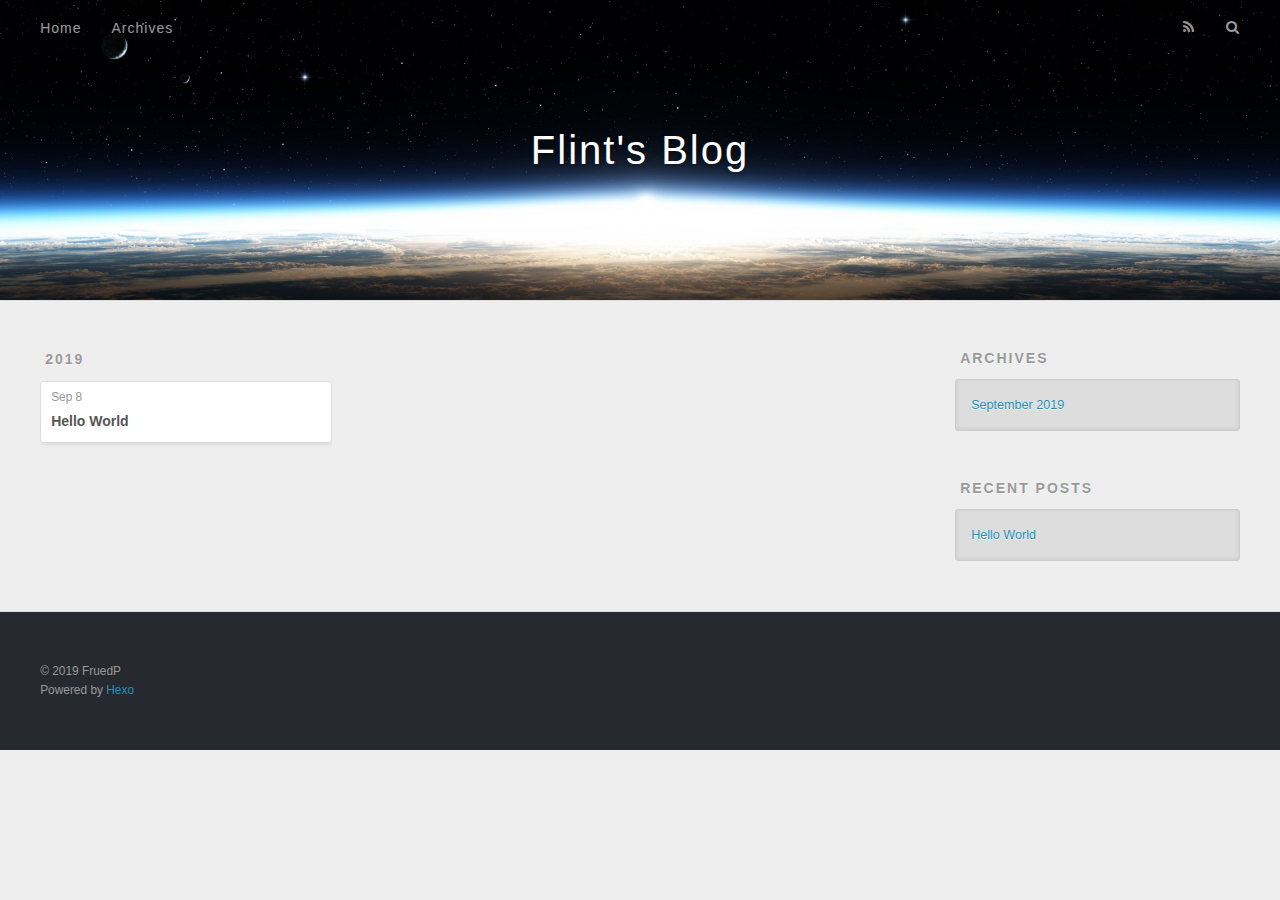
==== archives/index.html @ 5bf76f05 "Site updated: 2019-09-08 04:25:31" ====
<!DOCTYPE html>
<html>
<head><meta name="generator" content="Hexo 3.9.0">
  <meta charset="utf-8">
  

  
  <title>Archives | Flint&#39;s Blog</title>
  <meta name="viewport" content="width=device-width, initial-scale=1, maximum-scale=1">
  <meta property="og:type" content="website">
<meta property="og:title" content="Flint&#39;s Blog">
<meta property="og:url" content="http://fruedp.github.io/archives/index.html">
<meta property="og:site_name" content="Flint&#39;s Blog">
<meta property="og:locale" content="en">
<meta name="twitter:card" content="summary">
<meta name="twitter:title" content="Flint&#39;s Blog">
  
    <link rel="alternate" href="/atom.xml" title="Flint&#39;s Blog" type="application/atom+xml">
  
  
    <link rel="icon" href="/favicon.png">
  
  
    <link href="//fonts.googleapis.com/css?family=Source+Code+Pro" rel="stylesheet" type="text/css">
  
  <link rel="stylesheet" href="/css/style.css">
</head>
</html>
<body>
  <div id="container">
    <div id="wrap">
      <header id="header">
  <div id="banner"></div>
  <div id="header-outer" class="outer">
    <div id="header-title" class="inner">
      <h1 id="logo-wrap">
        <a href="/" id="logo">Flint&#39;s Blog</a>
      </h1>
      
    </div>
    <div id="header-inner" class="inner">
      <nav id="main-nav">
        <a id="main-nav-toggle" class="nav-icon"></a>
        
          <a class="main-nav-link" href="/">Home</a>
        
          <a class="main-nav-link" href="/archives">Archives</a>
        
      </nav>
      <nav id="sub-nav">
        
          <a id="nav-rss-link" class="nav-icon" href="/atom.xml" title="RSS Feed"></a>
        
        <a id="nav-search-btn" class="nav-icon" title="Search"></a>
      </nav>
      <div id="search-form-wrap">
        <form action="//google.com/search" method="get" accept-charset="UTF-8" class="search-form"><input type="search" name="q" class="search-form-input" placeholder="Search"><button type="submit" class="search-form-submit">&#xF002;</button><input type="hidden" name="sitesearch" value="http://fruedp.github.io"></form>
      </div>
    </div>
  </div>
</header>
      <div class="outer">
        <section id="main">
  
  
    
    
      
      
      <section class="archives-wrap">
        <div class="archive-year-wrap">
          <a href="/archives/2019" class="archive-year">2019</a>
        </div>
        <div class="archives">
    
    <article class="archive-article archive-type-post">
  <div class="archive-article-inner">
    <header class="archive-article-header">
      <a href="/2019/09/08/hello-world/" class="archive-article-date">
  <time datetime="2019-09-07T20:10:59.241Z" itemprop="datePublished">Sep 8</time>
</a>
      
  
    <h1 itemprop="name">
      <a class="archive-article-title" href="/2019/09/08/hello-world/">Hello World</a>
    </h1>
  

    </header>
  </div>
</article>
  
  
    </div></section>
  


</section>
        
          <aside id="sidebar">
  
    

  
    

  
    
  
    
  <div class="widget-wrap">
    <h3 class="widget-title">Archives</h3>
    <div class="widget">
      <ul class="archive-list"><li class="archive-list-item"><a class="archive-list-link" href="/archives/2019/09/">September 2019</a></li></ul>
    </div>
  </div>


  
    
  <div class="widget-wrap">
    <h3 class="widget-title">Recent Posts</h3>
    <div class="widget">
      <ul>
        
          <li>
            <a href="/2019/09/08/hello-world/">Hello World</a>
          </li>
        
      </ul>
    </div>
  </div>

  
</aside>
        
      </div>
      <footer id="footer">
  
  <div class="outer">
    <div id="footer-info" class="inner">
      &copy; 2019 FruedP<br>
      Powered by <a href="http://hexo.io/" target="_blank">Hexo</a>
    </div>
  </div>
</footer>
    </div>
    <nav id="mobile-nav">
  
    <a href="/" class="mobile-nav-link">Home</a>
  
    <a href="/archives" class="mobile-nav-link">Archives</a>
  
</nav>
    

<script src="//ajax.googleapis.com/ajax/libs/jquery/2.0.3/jquery.min.js"></script>


  <link rel="stylesheet" href="/fancybox/jquery.fancybox.css">
  <script src="/fancybox/jquery.fancybox.pack.js"></script>


<script src="/js/script.js"></script>



  </div>
</body>
</html>
---- css/style.css ----
body {
  width: 100%;
}
body:before,
body:after {
  content: "";
  display: table;
}
body:after {
  clear: both;
}
html,
body,
div,
span,
applet,
object,
iframe,
h1,
h2,
h3,
h4,
h5,
h6,
p,
blockquote,
pre,
a,
abbr,
acronym,
address,
big,
cite,
code,
del,
dfn,
em,
img,
ins,
kbd,
q,
s,
samp,
small,
strike,
strong,
sub,
sup,
tt,
var,
dl,
dt,
dd,
ol,
ul,
li,
fieldset,
form,
label,
legend,
table,
caption,
tbody,
tfoot,
thead,
tr,
th,
td {
  margin: 0;
  padding: 0;
  border: 0;
  outline: 0;
  font-weight: inherit;
  font-style: inherit;
  font-family: inherit;
  font-size: 100%;
  vertical-align: baseline;
}
body {
  line-height: 1;
  color: #000;
  background: #fff;
}
ol,
ul {
  list-style: none;
}
table {
  border-collapse: separate;
  border-spacing: 0;
  vertical-align: middle;
}
caption,
th,
td {
  text-align: left;
  font-weight: normal;
  vertical-align: middle;
}
a img {
  border: none;
}
input,
button {
  margin: 0;
  padding: 0;
}
input::-moz-focus-inner,
button::-moz-focus-inner {
  border: 0;
  padding: 0;
}
@font-face {
  font-family: FontAwesome;
  font-style: normal;
  font-weight: normal;
  src: url("fonts/fontawesome-webfont.eot?v=#4.0.3");
  src: url("fonts/fontawesome-webfont.eot?#iefix&v=#4.0.3") format("embedded-opentype"), url("fonts/fontawesome-webfont.woff?v=#4.0.3") format("woff"), url("fonts/fontawesome-webfont.ttf?v=#4.0.3") format("truetype"), url("fonts/fontawesome-webfont.svg#fontawesomeregular?v=#4.0.3") format("svg");
}
html,
body,
#container {
  height: 100%;
}
body {
  background: #eee;
  font: 14px -apple-system, BlinkMacSystemFont, "Segoe UI", "Roboto", "Oxygen", "Ubuntu", "Cantarell", "Fira Sans", "Droid Sans", "Helvetica Neue", sans-serif;
  -webkit-text-size-adjust: 100%;
}
.outer {
  max-width: 1220px;
  margin: 0 auto;
  padding: 0 20px;
}
.outer:before,
.outer:after {
  content: "";
  display: table;
}
.outer:after {
  clear: both;
}
.inner {
  display: inline;
  float: left;
  width: 98.33333333333333%;
  margin: 0 0.833333333333333%;
}
.left,
.alignleft {
  float: left;
}
.right,
.alignright {
  float: right;
}
.clear {
  clear: both;
}
#container {
  position: relative;
}
.mobile-nav-on {
  overflow: hidden;
}
#wrap {
  height: 100%;
  width: 100%;
  position: absolute;
  top: 0;
  left: 0;
  -webkit-transition: 0.2s ease-out;
  -moz-transition: 0.2s ease-out;
  -ms-transition: 0.2s ease-out;
  transition: 0.2s ease-out;
  z-index: 1;
  background: #eee;
}
.mobile-nav-on #wrap {
  left: 280px;
}
@media screen and (min-width: 768px) {
  #main {
    display: inline;
    float: left;
    width: 73.33333333333333%;
    margin: 0 0.833333333333333%;
  }
}
.article-date,
.article-category-link,
.archive-year,
.widget-title {
  text-decoration: none;
  text-transform: uppercase;
  letter-spacing: 2px;
  color: #999;
  margin-bottom: 1em;
  margin-left: 5px;
  line-height: 1em;
  text-shadow: 0 1px #fff;
  font-weight: bold;
}
.article-inner,
.archive-article-inner {
  background: #fff;
  -webkit-box-shadow: 1px 2px 3px #ddd;
  box-shadow: 1px 2px 3px #ddd;
  border: 1px solid #ddd;
  border-radius: 3px;
}
.article-entry h1,
.widget h1 {
  font-size: 2em;
}
.article-entry h2,
.widget h2 {
  font-size: 1.5em;
}
.article-entry h3,
.widget h3 {
  font-size: 1.3em;
}
.article-entry h4,
.widget h4 {
  font-size: 1.2em;
}
.article-entry h5,
.widget h5 {
  font-size: 1em;
}
.article-entry h6,
.widget h6 {
  font-size: 1em;
  color: #999;
}
.article-entry hr,
.widget hr {
  border: 1px dashed #ddd;
}
.article-entry strong,
.widget strong {
  font-weight: bold;
}
.article-entry em,
.widget em,
.article-entry cite,
.widget cite {
  font-style: italic;
}
.article-entry sup,
.widget sup,
.article-entry sub,
.widget sub {
  font-size: 0.75em;
  line-height: 0;
  position: relative;
  vertical-align: baseline;
}
.article-entry sup,
.widget sup {
  top: -0.5em;
}
.article-entry sub,
.widget sub {
  bottom: -0.2em;
}
.article-entry small,
.widget small {
  font-size: 0.85em;
}
.article-entry acronym,
.widget acronym,
.article-entry abbr,
.widget abbr {
  border-bottom: 1px dotted;
}
.article-entry ul,
.widget ul,
.article-entry ol,
.widget ol,
.article-entry dl,
.widget dl {
  margin: 0 20px;
  line-height: 1.6em;
}
.article-entry ul ul,
.widget ul ul,
.article-entry ol ul,
.widget ol ul,
.article-entry ul ol,
.widget ul ol,
.article-entry ol ol,
.widget ol ol {
  margin-top: 0;
  margin-bottom: 0;
}
.article-entry ul,
.widget ul {
  list-style: disc;
}
.article-entry ol,
.widget ol {
  list-style: decimal;
}
.article-entry dt,
.widget dt {
  font-weight: bold;
}
#header {
  height: 300px;
  position: relative;
  border-bottom: 1px solid #ddd;
}
#header:before,
#header:after {
  content: "";
  position: absolute;
  left: 0;
  right: 0;
  height: 40px;
}
#header:before {
  top: 0;
  background: -webkit-linear-gradient(rgba(0,0,0,0.2), transparent);
  background: -moz-linear-gradient(rgba(0,0,0,0.2), transparent);
  background: -ms-linear-gradient(rgba(0,0,0,0.2), transparent);
  background: linear-gradient(rgba(0,0,0,0.2), transparent);
}
#header:after {
  bottom: 0;
  background: -webkit-linear-gradient(transparent, rgba(0,0,0,0.2));
  background: -moz-linear-gradient(transparent, rgba(0,0,0,0.2));
  background: -ms-linear-gradient(transparent, rgba(0,0,0,0.2));
  background: linear-gradient(transparent, rgba(0,0,0,0.2));
}
#header-outer {
  height: 100%;
  position: relative;
}
#header-inner {
  position: relative;
  overflow: hidden;
}
#banner {
  position: absolute;
  top: 0;
  left: 0;
  width: 100%;
  height: 100%;
  background: url("images/banner.jpg") center #000;
  -webkit-background-size: cover;
  -moz-background-size: cover;
  background-size: cover;
  z-index: -1;
}
#header-title {
  text-align: center;
  height: 40px;
  position: absolute;
  top: 50%;
  left: 0;
  margin-top: -20px;
}
#logo,
#subtitle {
  text-decoration: none;
  color: #fff;
  font-weight: 300;
  text-shadow: 0 1px 4px rgba(0,0,0,0.3);
}
#logo {
  font-size: 40px;
  line-height: 40px;
  letter-spacing: 2px;
}
#subtitle {
  font-size: 16px;
  line-height: 16px;
  letter-spacing: 1px;
}
#subtitle-wrap {
  margin-top: 16px;
}
#main-nav {
  float: left;
  margin-left: -15px;
}
.nav-icon,
.main-nav-link {
  float: left;
  color: #fff;
  opacity: 0.6;
  text-decoration: none;
  text-shadow: 0 1px rgba(0,0,0,0.2);
  -webkit-transition: opacity 0.2s;
  -moz-transition: opacity 0.2s;
  -ms-transition: opacity 0.2s;
  transition: opacity 0.2s;
  display: block;
  padding: 20px 15px;
}
.nav-icon:hover,
.main-nav-link:hover {
  opacity: 1;
}
.nav-icon {
  font-family: FontAwesome;
  text-align: center;
  font-size: 14px;
  width: 14px;
  height: 14px;
  padding: 20px 15px;
  position: relative;
  cursor: pointer;
}
.main-nav-link {
  font-weight: 300;
  letter-spacing: 1px;
}
@media screen and (max-width: 479px) {
  .main-nav-link {
    display: none;
  }
}
#main-nav-toggle {
  display: none;
}
#main-nav-toggle:before {
  content: "\f0c9";
}
@media screen and (max-width: 479px) {
  #main-nav-toggle {
    display: block;
  }
}
#sub-nav {
  float: right;
  margin-right: -15px;
}
#nav-rss-link:before {
  content: "\f09e";
}
#nav-search-btn:before {
  content: "\f002";
}
#search-form-wrap {
  position: absolute;
  top: 15px;
  width: 150px;
  height: 30px;
  right: -150px;
  opacity: 0;
  -webkit-transition: 0.2s ease-out;
  -moz-transition: 0.2s ease-out;
  -ms-transition: 0.2s ease-out;
  transition: 0.2s ease-out;
}
#search-form-wrap.on {
  opacity: 1;
  right: 0;
}
@media screen and (max-width: 479px) {
  #search-form-wrap {
    width: 100%;
    right: -100%;
  }
}
.search-form {
  position: absolute;
  top: 0;
  left: 0;
  right: 0;
  background: #fff;
  padding: 5px 15px;
  border-radius: 15px;
  -webkit-box-shadow: 0 0 10px rgba(0,0,0,0.3);
  box-shadow: 0 0 10px rgba(0,0,0,0.3);
}
.search-form-input {
  border: none;
  background: none;
  color: #555;
  width: 100%;
  font: 13px -apple-system, BlinkMacSystemFont, "Segoe UI", "Roboto", "Oxygen", "Ubuntu", "Cantarell", "Fira Sans", "Droid Sans", "Helvetica Neue", sans-serif;
  outline: none;
}
.search-form-input::-webkit-search-results-decoration,
.search-form-input::-webkit-search-cancel-button {
  -webkit-appearance: none;
}
.search-form-submit {
  position: absolute;
  top: 50%;
  right: 10px;
  margin-top: -7px;
  font: 13px FontAwesome;
  border: none;
  background: none;
  color: #bbb;
  cursor: pointer;
}
.search-form-submit:hover,
.search-form-submit:focus {
  color: #777;
}
.article {
  margin: 50px 0;
}
.article-inner {
  overflow: hidden;
}
.article-meta:before,
.article-meta:after {
  content: "";
  display: table;
}
.article-meta:after {
  clear: both;
}
.article-date {
  float: left;
}
.article-category {
  float: left;
  line-height: 1em;
  color: #ccc;
  text-shadow: 0 1px #fff;
  margin-left: 8px;
}
.article-category:before {
  content: "\2022";
}
.article-category-link {
  margin: 0 12px 1em;
}
.article-header {
  padding: 20px 20px 0;
}
.article-title {
  text-decoration: none;
  font-size: 2em;
  font-weight: bold;
  color: #555;
  line-height: 1.1em;
  -webkit-transition: color 0.2s;
  -moz-transition: color 0.2s;
  -ms-transition: color 0.2s;
  transition: color 0.2s;
}
a.article-title:hover {
  color: #258fb8;
}
.article-entry {
  color: #555;
  padding: 0 20px;
}
.article-entry:before,
.article-entry:after {
  content: "";
  display: table;
}
.article-entry:after {
  clear: both;
}
.article-entry p,
.article-entry table {
  line-height: 1.6em;
  margin: 1.6em 0;
}
.article-entry h1,
.article-entry h2,
.article-entry h3,
.article-entry h4,
.article-entry h5,
.article-entry h6 {
  font-weight: bold;
}
.article-entry h1,
.article-entry h2,
.article-entry h3,
.article-entry h4,
.article-entry h5,
.article-entry h6 {
  line-height: 1.1em;
  margin: 1.1em 0;
}
.article-entry a {
  color: #258fb8;
  text-decoration: none;
}
.article-entry a:hover {
  text-decoration: underline;
}
.article-entry ul,
.article-entry ol,
.article-entry dl {
  margin-top: 1.6em;
  margin-bottom: 1.6em;
}
.article-entry img,
.article-entry video {
  max-width: 100%;
  height: auto;
  display: block;
  margin: auto;
}
.article-entry iframe {
  border: none;
}
.article-entry table {
  width: 100%;
  border-collapse: collapse;
  border-spacing: 0;
}
.article-entry th {
  font-weight: bold;
  border-bottom: 3px solid #ddd;
  padding-bottom: 0.5em;
}
.article-entry td {
  border-bottom: 1px solid #ddd;
  padding: 10px 0;
}
.article-entry blockquote {
  font-family: Georgia, "Times New Roman", serif;
  font-size: 1.4em;
  margin: 1.6em 20px;
  text-align: center;
}
.article-entry blockquote footer {
  font-size: 14px;
  margin: 1.6em 0;
  font-family: -apple-system, BlinkMacSystemFont, "Segoe UI", "Roboto", "Oxygen", "Ubuntu", "Cantarell", "Fira Sans", "Droid Sans", "Helvetica Neue", sans-serif;
}
.article-entry blockquote footer cite:before {
  content: "—";
  padding: 0 0.5em;
}
.article-entry .pullquote {
  text-align: left;
  width: 45%;
  margin: 0;
}
.article-entry .pullquote.left {
  margin-left: 0.5em;
  margin-right: 1em;
}
.article-entry .pullquote.right {
  margin-right: 0.5em;
  margin-left: 1em;
}
.article-entry .caption {
  color: #999;
  display: block;
  font-size: 0.9em;
  margin-top: 0.5em;
  position: relative;
  text-align: center;
}
.article-entry .video-container {
  position: relative;
  padding-top: 56.25%;
  height: 0;
  overflow: hidden;
}
.article-entry .video-container iframe,
.article-entry .video-container object,
.article-entry .video-container embed {
  position: absolute;
  top: 0;
  left: 0;
  width: 100%;
  height: 100%;
  margin-top: 0;
}
.article-more-link a {
  display: inline-block;
  line-height: 1em;
  padding: 6px 15px;
  border-radius: 15px;
  background: #eee;
  color: #999;
  text-shadow: 0 1px #fff;
  text-decoration: none;
}
.article-more-link a:hover {
  background: #258fb8;
  color: #fff;
  text-decoration: none;
  text-shadow: 0 1px #1e7293;
}
.article-footer {
  font-size: 0.85em;
  line-height: 1.6em;
  border-top: 1px solid #ddd;
  padding-top: 1.6em;
  margin: 0 20px 20px;
}
.article-footer:before,
.article-footer:after {
  content: "";
  display: table;
}
.article-footer:after {
  clear: both;
}
.article-footer a {
  color: #999;
  text-decoration: none;
}
.article-footer a:hover {
  color: #555;
}
.article-tag-list-item {
  float: left;
  margin-right: 10px;
}
.article-tag-list-link:before {
  content: "#";
}
.article-comment-link {
  float: right;
}
.article-comment-link:before {
  content: "\f075";
  font-family: FontAwesome;
  padding-right: 8px;
}
.article-share-link {
  cursor: pointer;
  float: right;
  margin-left: 20px;
}
.article-share-link:before {
  content: "\f064";
  font-family: FontAwesome;
  padding-right: 6px;
}
#article-nav {
  position: relative;
}
#article-nav:before,
#article-nav:after {
  content: "";
  display: table;
}
#article-nav:after {
  clear: both;
}
@media screen and (min-width: 768px) {
  #article-nav {
    margin: 50px 0;
  }
  #article-nav:before {
    width: 8px;
    height: 8px;
    position: absolute;
    top: 50%;
    left: 50%;
    margin-top: -4px;
    margin-left: -4px;
    content: "";
    border-radius: 50%;
    background: #ddd;
    -webkit-box-shadow: 0 1px 2px #fff;
    box-shadow: 0 1px 2px #fff;
  }
}
.article-nav-link-wrap {
  text-decoration: none;
  text-shadow: 0 1px #fff;
  color: #999;
  -webkit-box-sizing: border-box;
  -moz-box-sizing: border-box;
  box-sizing: border-box;
  margin-top: 50px;
  text-align: center;
  display: block;
}
.article-nav-link-wrap:hover {
  color: #555;
}
@media screen and (min-width: 768px) {
  .article-nav-link-wrap {
    width: 50%;
    margin-top: 0;
  }
}
@media screen and (min-width: 768px) {
  #article-nav-newer {
    float: left;
    text-align: right;
    padding-right: 20px;
  }
}
@media screen and (min-width: 768px) {
  #article-nav-older {
    float: right;
    text-align: left;
    padding-left: 20px;
  }
}
.article-nav-caption {
  text-transform: uppercase;
  letter-spacing: 2px;
  color: #ddd;
  line-height: 1em;
  font-weight: bold;
}
#article-nav-newer .article-nav-caption {
  margin-right: -2px;
}
.article-nav-title {
  font-size: 0.85em;
  line-height: 1.6em;
  margin-top: 0.5em;
}
.article-share-box {
  position: absolute;
  display: none;
  background: #fff;
  -webkit-box-shadow: 1px 2px 10px rgba(0,0,0,0.2);
  box-shadow: 1px 2px 10px rgba(0,0,0,0.2);
  border-radius: 3px;
  margin-left: -145px;
  overflow: hidden;
  z-index: 1;
}
.article-share-box.on {
  display: block;
}
.article-share-input {
  width: 100%;
  background: none;
  -webkit-box-sizing: border-box;
  -moz-box-sizing: border-box;
  box-sizing: border-box;
  font: 14px -apple-system, BlinkMacSystemFont, "Segoe UI", "Roboto", "Oxygen", "Ubuntu", "Cantarell", "Fira Sans", "Droid Sans", "Helvetica Neue", sans-serif;
  padding: 0 15px;
  color: #555;
  outline: none;
  border: 1px solid #ddd;
  border-radius: 3px 3px 0 0;
  height: 36px;
  line-height: 36px;
}
.article-share-links {
  background: #eee;
}
.article-share-links:before,
.article-share-links:after {
  content: "";
  display: table;
}
.article-share-links:after {
  clear: both;
}
.article-share-twitter,
.article-share-facebook,
.article-share-pinterest,
.article-share-google {
  width: 50px;
  height: 36px;
  display: block;
  float: left;
  position: relative;
  color: #999;
  text-shadow: 0 1px #fff;
}
.article-share-twitter:before,
.article-share-facebook:before,
.article-share-pinterest:before,
.article-share-google:before {
  font-size: 20px;
  font-family: FontAwesome;
  width: 20px;
  height: 20px;
  position: absolute;
  top: 50%;
  left: 50%;
  margin-top: -10px;
  margin-left: -10px;
  text-align: center;
}
.article-share-twitter:hover,
.article-share-facebook:hover,
.article-share-pinterest:hover,
.article-share-google:hover {
  color: #fff;
}
.article-share-twitter:before {
  content: "\f099";
}
.article-share-twitter:hover {
  background: #00aced;
  text-shadow: 0 1px #008abe;
}
.article-share-facebook:before {
  content: "\f09a";
}
.article-share-facebook:hover {
  background: #3b5998;
  text-shadow: 0 1px #2f477a;
}
.article-share-pinterest:before {
  content: "\f0d2";
}
.article-share-pinterest:hover {
  background: #cb2027;
  text-shadow: 0 1px #a21a1f;
}
.article-share-google:before {
  content: "\f0d5";
}
.article-share-google:hover {
  background: #dd4b39;
  text-shadow: 0 1px #be3221;
}
.article-gallery {
  background: #000;
  position: relative;
}
.article-gallery-photos {
  position: relative;
  overflow: hidden;
}
.article-gallery-img {
  display: none;
  max-width: 100%;
}
.article-gallery-img:first-child {
  display: block;
}
.article-gallery-img.loaded {
  position: absolute;
  display: block;
}
.article-gallery-img img {
  display: block;
  max-width: 100%;
  margin: 0 auto;
}
#comments {
  background: #fff;
  -webkit-box-shadow: 1px 2px 3px #ddd;
  box-shadow: 1px 2px 3px #ddd;
  padding: 20px;
  border: 1px solid #ddd;
  border-radius: 3px;
  margin: 50px 0;
}
#comments a {
  color: #258fb8;
}
.archives-wrap {
  margin: 50px 0;
}
.archives:before,
.archives:after {
  content: "";
  display: table;
}
.archives:after {
  clear: both;
}
.archive-year-wrap {
  margin-bottom: 1em;
}
.archives {
  -webkit-column-gap: 10px;
  -moz-column-gap: 10px;
  column-gap: 10px;
}
@media screen and (min-width: 480px) and (max-width: 767px) {
  .archives {
    -webkit-column-count: 2;
    -moz-column-count: 2;
    column-count: 2;
  }
}
@media screen and (min-width: 768px) {
  .archives {
    -webkit-column-count: 3;
    -moz-column-count: 3;
    column-count: 3;
  }
}
.archive-article {
  -webkit-column-break-inside: avoid;
  page-break-inside: avoid;
  overflow: hidden;
  break-inside: avoid-column;
}
.archive-article-inner {
  padding: 10px;
  margin-bottom: 15px;
}
.archive-article-title {
  text-decoration: none;
  font-weight: bold;
  color: #555;
  -webkit-transition: color 0.2s;
  -moz-transition: color 0.2s;
  -ms-transition: color 0.2s;
  transition: color 0.2s;
  line-height: 1.6em;
}
.archive-article-title:hover {
  color: #258fb8;
}
.archive-article-footer {
  margin-top: 1em;
}
.archive-article-date {
  color: #999;
  text-decoration: none;
  font-size: 0.85em;
  line-height: 1em;
  margin-bottom: 0.5em;
  display: block;
}
#page-nav {
  margin: 50px auto;
  background: #fff;
  -webkit-box-shadow: 1px 2px 3px #ddd;
  box-shadow: 1px 2px 3px #ddd;
  border: 1px solid #ddd;
  border-radius: 3px;
  text-align: center;
  color: #999;
  overflow: hidden;
}
#page-nav:before,
#page-nav:after {
  content: "";
  display: table;
}
#page-nav:after {
  clear: both;
}
#page-nav a,
#page-nav span {
  padding: 10px 20px;
  line-height: 1;
  height: 2ex;
}
#page-nav a {
  color: #999;
  text-decoration: none;
}
#page-nav a:hover {
  background: #999;
  color: #fff;
}
#page-nav .prev {
  float: left;
}
#page-nav .next {
  float: right;
}
#page-nav .page-number {
  display: inline-block;
}
@media screen and (max-width: 479px) {
  #page-nav .page-number {
    display: none;
  }
}
#page-nav .current {
  color: #555;
  font-weight: bold;
}
#page-nav .space {
  color: #ddd;
}
#footer {
  background: #262a30;
  padding: 50px 0;
  border-top: 1px solid #ddd;
  color: #999;
}
#footer a {
  color: #258fb8;
  text-decoration: none;
}
#footer a:hover {
  text-decoration: underline;
}
#footer-info {
  line-height: 1.6em;
  font-size: 0.85em;
}
.article-entry pre,
.article-entry .highlight {
  background: #2d2d2d;
  margin: 0 -20px;
  padding: 15px 20px;
  border-style: solid;
  border-color: #ddd;
  border-width: 1px 0;
  overflow: auto;
  color: #ccc;
  line-height: 22.400000000000002px;
}
.article-entry .highlight .gutter pre,
.article-entry .gist .gist-file .gist-data .line-numbers {
  color: #666;
  font-size: 0.85em;
}
.article-entry pre,
.article-entry code {
  font-family: "Source Code Pro", Consolas, Monaco, Menlo, Consolas, monospace;
}
.article-entry code {
  background: #eee;
  text-shadow: 0 1px #fff;
  padding: 0 0.3em;
}
.article-entry pre code {
  background: none;
  text-shadow: none;
  padding: 0;
}
.article-entry .highlight pre {
  border: none;
  margin: 0;
  padding: 0;
}
.article-entry .highlight table {
  margin: 0;
  width: auto;
}
.article-entry .highlight td {
  border: none;
  padding: 0;
}
.article-entry .highlight figcaption {
  font-size: 0.85em;
  color: #999;
  line-height: 1em;
  margin-bottom: 1em;
}
.article-entry .highlight figcaption:before,
.article-entry .highlight figcaption:after {
  content: "";
  display: table;
}
.article-entry .highlight figcaption:after {
  clear: both;
}
.article-entry .highlight figcaption a {
  float: right;
}
.article-entry .highlight .gutter pre {
  text-align: right;
  padding-right: 20px;
}
.article-entry .highlight .line {
  height: 22.400000000000002px;
}
.article-entry .highlight .line.marked {
  background: #515151;
}
.article-entry .gist {
  margin: 0 -20px;
  border-style: solid;
  border-color: #ddd;
  border-width: 1px 0;
  background: #2d2d2d;
  padding: 15px 20px 15px 0;
}
.article-entry .gist .gist-file {
  border: none;
  font-family: "Source Code Pro", Consolas, Monaco, Menlo, Consolas, monospace;
  margin: 0;
}
.article-entry .gist .gist-file .gist-data {
  background: none;
  border: none;
}
.article-entry .gist .gist-file .gist-data .line-numbers {
  background: none;
  border: none;
  padding: 0 20px 0 0;
}
.article-entry .gist .gist-file .gist-data .line-data {
  padding: 0 !important;
}
.article-entry .gist .gist-file .highlight {
  margin: 0;
  padding: 0;
  border: none;
}
.article-entry .gist .gist-file .gist-meta {
  background: #2d2d2d;
  color: #999;
  font: 0.85em -apple-system, BlinkMacSystemFont, "Segoe UI", "Roboto", "Oxygen", "Ubuntu", "Cantarell", "Fira Sans", "Droid Sans", "Helvetica Neue", sans-serif;
  text-shadow: 0 0;
  padding: 0;
  margin-top: 1em;
  margin-left: 20px;
}
.article-entry .gist .gist-file .gist-meta a {
  color: #258fb8;
  font-weight: normal;
}
.article-entry .gist .gist-file .gist-meta a:hover {
  text-decoration: underline;
}
pre .comment,
pre .title {
  color: #999;
}
pre .variable,
pre .attribute,
pre .tag,
pre .regexp,
pre .ruby .constant,
pre .xml .tag .title,
pre .xml .pi,
pre .xml .doctype,
pre .html .doctype,
pre .css .id,
pre .css .class,
pre .css .pseudo {
  color: #f2777a;
}
pre .number,
pre .preprocessor,
pre .built_in,
pre .literal,
pre .params,
pre .constant {
  color: #f99157;
}
pre .class,
pre .ruby .class .title,
pre .css .rules .attribute {
  color: #9c9;
}
pre .string,
pre .value,
pre .inheritance,
pre .header,
pre .ruby .symbol,
pre .xml .cdata {
  color: #9c9;
}
pre .css .hexcolor {
  color: #6cc;
}
pre .function,
pre .python .decorator,
pre .python .title,
pre .ruby .function .title,
pre .ruby .title .keyword,
pre .perl .sub,
pre .javascript .title,
pre .coffeescript .title {
  color: #69c;
}
pre .keyword,
pre .javascript .function {
  color: #c9c;
}
@media screen and (max-width: 479px) {
  #mobile-nav {
    position: absolute;
    top: 0;
    left: 0;
    width: 280px;
    height: 100%;
    background: #191919;
    border-right: 1px solid #fff;
  }
}
@media screen and (max-width: 479px) {
  .mobile-nav-link {
    display: block;
    color: #999;
    text-decoration: none;
    padding: 15px 20px;
    font-weight: bold;
  }
  .mobile-nav-link:hover {
    color: #fff;
  }
}
@media screen and (min-width: 768px) {
  #sidebar {
    display: inline;
    float: left;
    width: 23.333333333333332%;
    margin: 0 0.833333333333333%;
  }
}
.widget-wrap {
  margin: 50px 0;
}
.widget {
  color: #777;
  text-shadow: 0 1px #fff;
  background: #ddd;
  -webkit-box-shadow: 0 -1px 4px #ccc inset;
  box-shadow: 0 -1px 4px #ccc inset;
  border: 1px solid #ccc;
  padding: 15px;
  border-radius: 3px;
}
.widget a {
  color: #258fb8;
  text-decoration: none;
}
.widget a:hover {
  text-decoration: underline;
}
.widget ul ul,
.widget ol ul,
.widget dl ul,
.widget ul ol,
.widget ol ol,
.widget dl ol,
.widget ul dl,
.widget ol dl,
.widget dl dl {
  margin-left: 15px;
  list-style: disc;
}
.widget {
  line-height: 1.6em;
  word-wrap: break-word;
  font-size: 0.9em;
}
.widget ul,
.widget ol {
  list-style: none;
  margin: 0;
}
.widget ul ul,
.widget ol ul,
.widget ul ol,
.widget ol ol {
  margin: 0 20px;
}
.widget ul ul,
.widget ol ul {
  list-style: disc;
}
.widget ul ol,
.widget ol ol {
  list-style: decimal;
}
.category-list-count,
.tag-list-count,
.archive-list-count {
  padding-left: 5px;
  color: #999;
  font-size: 0.85em;
}
.category-list-count:before,
.tag-list-count:before,
.archive-list-count:before {
  content: "(";
}
.category-list-count:after,
.tag-list-count:after,
.archive-list-count:after {
  content: ")";
}
.tagcloud a {
  margin-right: 5px;
  display: inline-block;
}
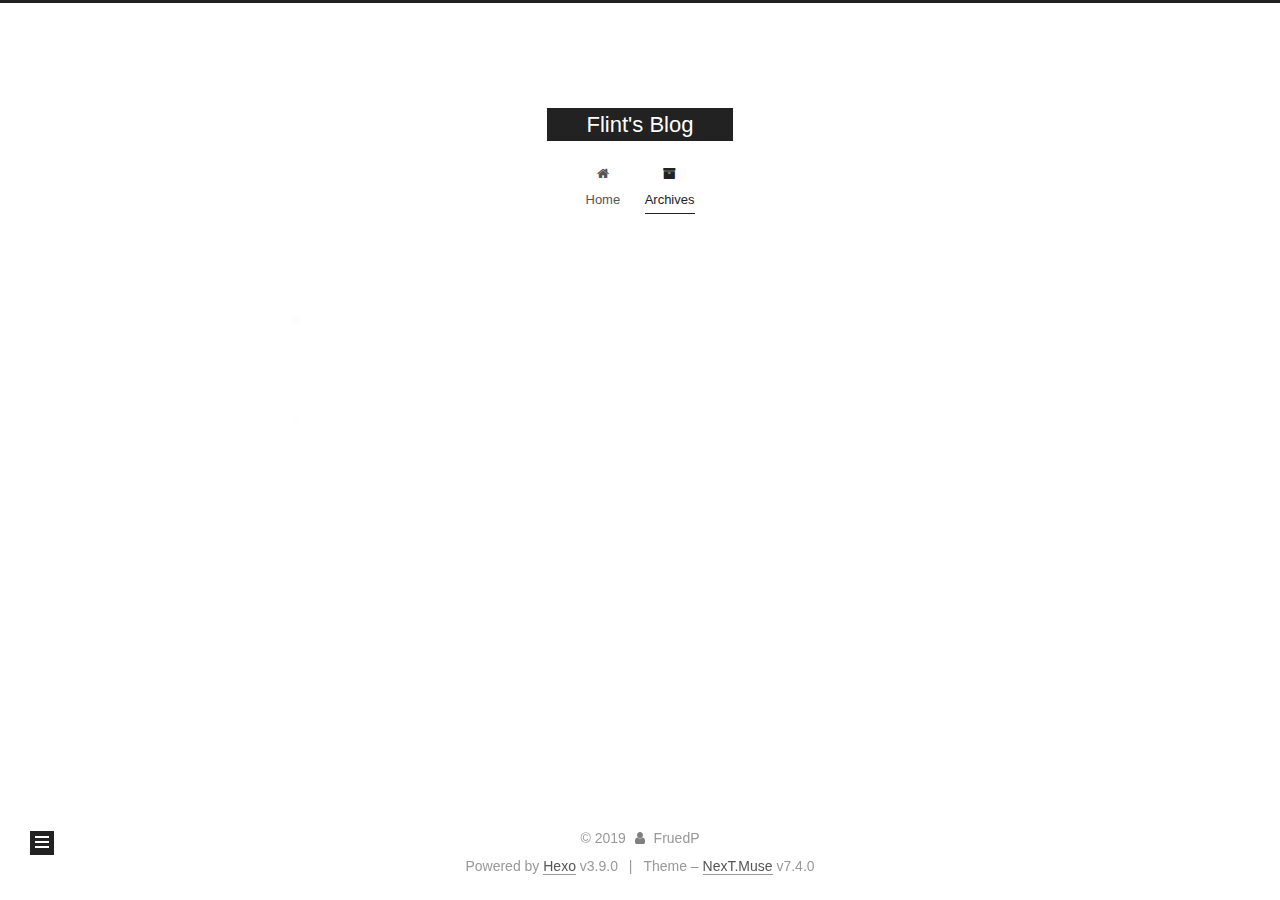
==== commit a7f32432: "Site updated: 2019-09-08 04:57:06" ====
--- a/archives/index.html
+++ b/archives/index.html
@@ -1,170 +1,394 @@
 <!DOCTYPE html>
-<html>
-<head><meta name="generator" content="Hexo 3.9.0">
-  <meta charset="utf-8">
-  
-
-  
-  <title>Archives | Flint&#39;s Blog</title>
-  <meta name="viewport" content="width=device-width, initial-scale=1, maximum-scale=1">
+
+
+
+
+
+<html lang="en">
+<head>
+  <meta charset="UTF-8">
+<meta name="viewport" content="width=device-width, initial-scale=1, maximum-scale=2">
+<meta name="theme-color" content="#222">
+<meta http-equiv="X-UA-Compatible" content="IE=edge">
+  <link rel="apple-touch-icon" sizes="180x180" href="/images/apple-touch-icon-next.png?v=7.4.0">
+  <link rel="icon" type="image/png" sizes="32x32" href="/images/favicon-32x32-next.png?v=7.4.0">
+  <link rel="icon" type="image/png" sizes="16x16" href="/images/favicon-16x16-next.png?v=7.4.0">
+  <link rel="mask-icon" href="/images/logo.svg?v=7.4.0" color="#222">
+
+<link rel="stylesheet" href="/css/main.css?v=7.4.0">
+
+
+<link rel="stylesheet" href="/lib/font-awesome/css/font-awesome.min.css?v=4.7.0">
+
+
+<script id="hexo-configurations">
+  var NexT = window.NexT || {};
+  var CONFIG = {
+    root: '/',
+    scheme: 'Muse',
+    version: '7.4.0',
+    exturl: false,
+    sidebar: {"position":"left","display":"post","offset":12,"onmobile":false},
+    copycode: {"enable":false,"show_result":false,"style":null},
+    back2top: {"enable":true,"sidebar":false,"scrollpercent":false},
+    bookmark: {"enable":false,"color":"#222","save":"auto"},
+    fancybox: false,
+    mediumzoom: false,
+    lazyload: false,
+    pangu: false,
+    algolia: {
+      appID: '',
+      apiKey: '',
+      indexName: '',
+      hits: {"per_page":10},
+      labels: {"input_placeholder":"Search for Posts","hits_empty":"We didn't find any results for the search: ${query}","hits_stats":"${hits} results found in ${time} ms"}
+    },
+    localsearch: {"enable":false,"trigger":"auto","top_n_per_article":1,"unescape":false,"preload":false},
+    path: '',
+    motion: {"enable":true,"async":false,"transition":{"post_block":"fadeIn","post_header":"slideDownIn","post_body":"slideDownIn","coll_header":"slideLeftIn","sidebar":"slideUpIn"}},
+    translation: {
+      copy_button: 'Copy',
+      copy_success: 'Copied',
+      copy_failure: 'Copy failed'
+    },
+    sidebarPadding: 40
+  };
+</script>
+
   <meta property="og:type" content="website">
 <meta property="og:title" content="Flint&#39;s Blog">
-<meta property="og:url" content="http://fruedp.github.io/archives/index.html">
+<meta property="og:url" content="http://freudp.github.io/archives/index.html">
 <meta property="og:site_name" content="Flint&#39;s Blog">
 <meta property="og:locale" content="en">
 <meta name="twitter:card" content="summary">
 <meta name="twitter:title" content="Flint&#39;s Blog">
-  
-    <link rel="alternate" href="/atom.xml" title="Flint&#39;s Blog" type="application/atom+xml">
-  
-  
-    <link rel="icon" href="/favicon.png">
-  
-  
-    <link href="//fonts.googleapis.com/css?family=Source+Code+Pro" rel="stylesheet" type="text/css">
-  
-  <link rel="stylesheet" href="/css/style.css">
+  <link rel="canonical" href="http://freudp.github.io/archives/">
+
+
+<script id="page-configurations">
+  // https://hexo.io/docs/variables.html
+  CONFIG.page = {
+    sidebar: "",
+    isHome: false,
+    isPost: false,
+    isPage: false,
+    isArchive: true
+  };
+</script>
+
+  <title>Archive | Flint's Blog</title>
+  <meta name="generator" content="Hexo 3.9.0">
+  
+
+
+
+
+
+
+
+
+  <noscript>
+  <style>
+  .use-motion .brand,
+  .use-motion .menu-item,
+  .sidebar-inner,
+  .use-motion .post-block,
+  .use-motion .pagination,
+  .use-motion .comments,
+  .use-motion .post-header,
+  .use-motion .post-body,
+  .use-motion .collection-header { opacity: initial; }
+
+  .use-motion .logo,
+  .use-motion .site-title,
+  .use-motion .site-subtitle {
+    opacity: initial;
+    top: initial;
+  }
+
+  .use-motion .logo-line-before i { left: initial; }
+  .use-motion .logo-line-after i { right: initial; }
+  </style>
+</noscript>
+
 </head>
+
+<body itemscope itemtype="http://schema.org/WebPage" lang="en">
+  <div class="container use-motion">
+    <div class="headband"></div>
+
+    <header id="header" class="header" itemscope itemtype="http://schema.org/WPHeader">
+      <div class="header-inner"><div class="site-brand-container">
+  <div class="site-meta">
+
+    <div>
+      <a href="/" class="brand" rel="start">
+        <span class="logo-line-before"><i></i></span>
+        <span class="site-title">Flint's Blog</span>
+        <span class="logo-line-after"><i></i></span>
+      </a>
+    </div>
+  </div>
+
+  <div class="site-nav-toggle">
+    <button aria-label="Toggle navigation bar">
+      <span class="btn-bar"></span>
+      <span class="btn-bar"></span>
+      <span class="btn-bar"></span>
+    </button>
+  </div>
+</div>
+
+
+<nav class="site-nav">
+  
+  <ul id="menu" class="menu">
+      
+      
+      
+        
+        <li class="menu-item menu-item-home">
+      
+    
+
+    <a href="/" rel="section"><i class="menu-item-icon fa fa-fw fa-home"></i> <br>Home</a>
+
+  </li>
+      
+      
+      
+        
+        <li class="menu-item menu-item-archives">
+      
+    
+
+    <a href="/archives/" rel="section"><i class="menu-item-icon fa fa-fw fa-archive"></i> <br>Archives</a>
+
+  </li>
+  </ul>
+
+    
+
+    
+    
+      
+      
+    
+      
+      
+    
+    
+
+  
+
+</nav>
+</div>
+    </header>
+
+    
+  <div class="back-to-top">
+    <i class="fa fa-arrow-up"></i>
+    <span>0%</span>
+  </div>
+
+
+    <main id="main" class="main">
+      <div class="main-inner">
+        <div class="content-wrap">
+          <div id="content" class="content">
+            
+
+  
+  
+  
+  <div class="post-block archive">
+    <div id="posts" class="posts-collapse">
+      <div class="collection-title">
+        
+        
+        
+          
+        
+        <span class="collection-header">Um..! 1 post. Keep on posting.</span>
+      </div>
+      
+
+      
+
+  
+  
+
+  
+    
+    <div class="collection-year">
+      <h1 class="collection-header">2019</h1>
+    </div>
+  
+
+  <article itemscope itemtype="http://schema.org/Article">
+    <header class="post-header">
+
+      <h2 class="post-title">
+        
+          <a class="post-title-link" href="/2019/09/08/hello-world/" itemprop="url">
+            <span itemprop="name">Hello World</span>
+          </a>
+        
+      </h2>
+
+      <div class="post-meta">
+        <time class="post-time" itemprop="dateCreated"
+              datetime="2019-09-08T04:10:59+08:00"
+              content="2019-09-08">
+          09-08
+        </time>
+      </div>
+
+    </header>
+  </article>
+
+
+
+
+    </div>
+  </div>
+  
+  
+  
+
+  
+
+
+
+          </div>
+          
+
+        </div>
+          
+  
+  <div class="sidebar-toggle">
+    <div class="sidebar-toggle-line-wrap">
+      <span class="sidebar-toggle-line sidebar-toggle-line-first"></span>
+      <span class="sidebar-toggle-line sidebar-toggle-line-middle"></span>
+      <span class="sidebar-toggle-line sidebar-toggle-line-last"></span>
+    </div>
+  </div>
+
+  <aside class="sidebar">
+    <div class="sidebar-inner">
+
+      <ul class="sidebar-nav motion-element">
+        <li class="sidebar-nav-toc">
+          Table of Contents
+        </li>
+        <li class="sidebar-nav-overview">
+          Overview
+        </li>
+      </ul>
+
+      <!--noindex-->
+      <div class="post-toc-wrap sidebar-panel">
+      </div>
+      <!--/noindex-->
+
+      <div class="site-overview-wrap sidebar-panel">
+        <div class="site-author motion-element" itemprop="author" itemscope itemtype="http://schema.org/Person">
+  <p class="site-author-name" itemprop="name">FruedP</p>
+  <div class="site-description" itemprop="description"></div>
+</div>
+  <nav class="site-state motion-element">
+      <div class="site-state-item site-state-posts">
+        
+          <a href="/archives/">
+        
+          <span class="site-state-item-count">1</span>
+          <span class="site-state-item-name">posts</span>
+        </a>
+      </div>
+    
+  </nav>
+
+
+
+      </div>
+
+    </div>
+  </aside>
+  <div id="sidebar-dimmer"></div>
+
+
+      </div>
+    </main>
+
+    <footer id="footer" class="footer">
+      <div class="footer-inner">
+        <div class="copyright">&copy; <span itemprop="copyrightYear">2019</span>
+  <span class="with-love" id="animate">
+    <i class="fa fa-user"></i>
+  </span>
+  <span class="author" itemprop="copyrightHolder">FruedP</span>
+</div>
+  <div class="powered-by">Powered by <a href="https://hexo.io" class="theme-link" rel="noopener" target="_blank">Hexo</a> v3.9.0</div>
+  <span class="post-meta-divider">|</span>
+  <div class="theme-info">Theme – <a href="https://theme-next.org" class="theme-link" rel="noopener" target="_blank">NexT.Muse</a> v7.4.0</div>
+
+        
+
+
+
+
+
+
+
+
+
+
+
+
+        
+      </div>
+    </footer>
+  </div>
+
+  
+
+
+  <script src="/lib/anime.min.js?v=3.1.0"></script>
+  <script src="/lib/velocity/velocity.min.js?v=1.2.1"></script>
+  <script src="/lib/velocity/velocity.ui.min.js?v=1.2.1"></script>
+<script src="/js/utils.js?v=7.4.0"></script><script src="/js/motion.js?v=7.4.0"></script>
+<script src="/js/schemes/muse.js?v=7.4.0"></script>
+<script src="/js/next-boot.js?v=7.4.0"></script>
+
+
+
+  
+
+
+
+
+
+
+
+
+
+
+
+
+
+
+
+
+
+
+
+
+
+  
+
+  
+
+  
+
+</body>
 </html>
-<body>
-  <div id="container">
-    <div id="wrap">
-      <header id="header">
-  <div id="banner"></div>
-  <div id="header-outer" class="outer">
-    <div id="header-title" class="inner">
-      <h1 id="logo-wrap">
-        <a href="/" id="logo">Flint&#39;s Blog</a>
-      </h1>
-      
-    </div>
-    <div id="header-inner" class="inner">
-      <nav id="main-nav">
-        <a id="main-nav-toggle" class="nav-icon"></a>
-        
-          <a class="main-nav-link" href="/">Home</a>
-        
-          <a class="main-nav-link" href="/archives">Archives</a>
-        
-      </nav>
-      <nav id="sub-nav">
-        
-          <a id="nav-rss-link" class="nav-icon" href="/atom.xml" title="RSS Feed"></a>
-        
-        <a id="nav-search-btn" class="nav-icon" title="Search"></a>
-      </nav>
-      <div id="search-form-wrap">
-        <form action="//google.com/search" method="get" accept-charset="UTF-8" class="search-form"><input type="search" name="q" class="search-form-input" placeholder="Search"><button type="submit" class="search-form-submit">&#xF002;</button><input type="hidden" name="sitesearch" value="http://fruedp.github.io"></form>
-      </div>
-    </div>
-  </div>
-</header>
-      <div class="outer">
-        <section id="main">
-  
-  
-    
-    
-      
-      
-      <section class="archives-wrap">
-        <div class="archive-year-wrap">
-          <a href="/archives/2019" class="archive-year">2019</a>
-        </div>
-        <div class="archives">
-    
-    <article class="archive-article archive-type-post">
-  <div class="archive-article-inner">
-    <header class="archive-article-header">
-      <a href="/2019/09/08/hello-world/" class="archive-article-date">
-  <time datetime="2019-09-07T20:10:59.241Z" itemprop="datePublished">Sep 8</time>
-</a>
-      
-  
-    <h1 itemprop="name">
-      <a class="archive-article-title" href="/2019/09/08/hello-world/">Hello World</a>
-    </h1>
-  
-
-    </header>
-  </div>
-</article>
-  
-  
-    </div></section>
-  
-
-
-</section>
-        
-          <aside id="sidebar">
-  
-    
-
-  
-    
-
-  
-    
-  
-    
-  <div class="widget-wrap">
-    <h3 class="widget-title">Archives</h3>
-    <div class="widget">
-      <ul class="archive-list"><li class="archive-list-item"><a class="archive-list-link" href="/archives/2019/09/">September 2019</a></li></ul>
-    </div>
-  </div>
-
-
-  
-    
-  <div class="widget-wrap">
-    <h3 class="widget-title">Recent Posts</h3>
-    <div class="widget">
-      <ul>
-        
-          <li>
-            <a href="/2019/09/08/hello-world/">Hello World</a>
-          </li>
-        
-      </ul>
-    </div>
-  </div>
-
-  
-</aside>
-        
-      </div>
-      <footer id="footer">
-  
-  <div class="outer">
-    <div id="footer-info" class="inner">
-      &copy; 2019 FruedP<br>
-      Powered by <a href="http://hexo.io/" target="_blank">Hexo</a>
-    </div>
-  </div>
-</footer>
-    </div>
-    <nav id="mobile-nav">
-  
-    <a href="/" class="mobile-nav-link">Home</a>
-  
-    <a href="/archives" class="mobile-nav-link">Archives</a>
-  
-</nav>
-    
-
-<script src="//ajax.googleapis.com/ajax/libs/jquery/2.0.3/jquery.min.js"></script>
-
-
-  <link rel="stylesheet" href="/fancybox/jquery.fancybox.css">
-  <script src="/fancybox/jquery.fancybox.pack.js"></script>
-
-
-<script src="/js/script.js"></script>
-
-
-
-  </div>
-</body>
-</html>--- a/css/main.css
+++ b/css/main.css
@@ -0,0 +1,2315 @@
+html {
+  line-height: 1.15; /* 1 */
+  -webkit-text-size-adjust: 100%; /* 2 */
+}
+body {
+  margin: 0;
+}
+main {
+  display: block;
+}
+h1 {
+  font-size: 2em;
+  margin: 0.67em 0;
+}
+hr {
+  box-sizing: content-box; /* 1 */
+  height: 0; /* 1 */
+  overflow: visible; /* 2 */
+}
+pre {
+  font-family: monospace, monospace; /* 1 */
+  font-size: 1em; /* 2 */
+}
+a {
+  background-color: transparent;
+}
+abbr[title] {
+  border-bottom: none; /* 1 */
+  text-decoration: underline; /* 2 */
+  text-decoration: underline dotted; /* 2 */
+}
+b,
+strong {
+  font-weight: bolder;
+}
+code,
+kbd,
+samp {
+  font-family: monospace, monospace; /* 1 */
+  font-size: 1em; /* 2 */
+}
+small {
+  font-size: 80%;
+}
+sub,
+sup {
+  font-size: 75%;
+  line-height: 0;
+  position: relative;
+  vertical-align: baseline;
+}
+sub {
+  bottom: -0.25em;
+}
+sup {
+  top: -0.5em;
+}
+img {
+  border-style: none;
+}
+button,
+input,
+optgroup,
+select,
+textarea {
+  font-family: inherit; /* 1 */
+  font-size: 100%; /* 1 */
+  line-height: 1.15; /* 1 */
+  margin: 0; /* 2 */
+}
+button,
+input {
+/* 1 */
+  overflow: visible;
+}
+button,
+select {
+/* 1 */
+  text-transform: none;
+}
+button,
+[type='button'],
+[type='reset'],
+[type='submit'] {
+  -webkit-appearance: button;
+}
+button::-moz-focus-inner,
+[type='button']::-moz-focus-inner,
+[type='reset']::-moz-focus-inner,
+[type='submit']::-moz-focus-inner {
+  border-style: none;
+  padding: 0;
+}
+button:-moz-focusring,
+[type='button']:-moz-focusring,
+[type='reset']:-moz-focusring,
+[type='submit']:-moz-focusring {
+  outline: 1px dotted ButtonText;
+}
+fieldset {
+  padding: 0.35em 0.75em 0.625em;
+}
+legend {
+  box-sizing: border-box; /* 1 */
+  color: inherit; /* 2 */
+  display: table; /* 1 */
+  max-width: 100%; /* 1 */
+  padding: 0; /* 3 */
+  white-space: normal; /* 1 */
+}
+progress {
+  vertical-align: baseline;
+}
+textarea {
+  overflow: auto;
+}
+[type='checkbox'],
+[type='radio'] {
+  box-sizing: border-box; /* 1 */
+  padding: 0; /* 2 */
+}
+[type='number']::-webkit-inner-spin-button,
+[type='number']::-webkit-outer-spin-button {
+  height: auto;
+}
+[type='search'] {
+  outline-offset: -2px; /* 2 */
+  -webkit-appearance: textfield; /* 1 */
+}
+[type='search']::-webkit-search-decoration {
+  -webkit-appearance: none;
+}
+::-webkit-file-upload-button {
+  font: inherit; /* 2 */
+  -webkit-appearance: button; /* 1 */
+}
+details {
+  display: block;
+}
+summary {
+  display: list-item;
+}
+template {
+  display: none;
+}
+[hidden] {
+  display: none;
+}
+::selection {
+  background: #262a30;
+  color: #fff;
+}
+body {
+  background: #fff;
+  color: #555;
+  font-family: 'Lato', "PingFang SC", "Microsoft YaHei", sans-serif;
+  font-size: 1em;
+  line-height: 2;
+}
+@media (max-width: 991px) {
+  body {
+    padding-right: 0;
+  }
+}
+h1,
+h2,
+h3,
+h4,
+h5,
+h6 {
+  font-family: 'Lato', "PingFang SC", "Microsoft YaHei", sans-serif;
+  font-weight: bold;
+  line-height: 1.5;
+  margin: 20px 0 15px;
+  padding: 0;
+}
+h1 {
+  font-size: 1.75em;
+}
+h2 {
+  font-size: 1.625em;
+}
+h3 {
+  font-size: 1.5em;
+}
+h4 {
+  font-size: 1.375em;
+}
+h5 {
+  font-size: 1.25em;
+}
+h6 {
+  font-size: 1.125em;
+}
+p {
+  margin: 0 0 20px 0;
+}
+a,
+span.exturl {
+  overflow-wrap: break-word;
+  word-wrap: break-word;
+  background-color: transparent;
+  border-bottom: 1px solid #999;
+  color: #555;
+  outline: none;
+  text-decoration: none;
+  cursor: pointer;
+}
+a:hover,
+span.exturl:hover {
+  border-bottom-color: #222;
+  color: #222;
+}
+iframe,
+img,
+video {
+  display: block;
+  margin-left: auto;
+  margin-right: auto;
+  max-width: 100%;
+}
+hr {
+  background-color: #ddd;
+  background-image: repeating-linear-gradient(-45deg, #fff, #fff 4px, transparent 4px, transparent 8px);
+  border: 0;
+  height: 3px;
+  margin: 40px 0;
+}
+blockquote {
+  border-left: 4px solid #ddd;
+  color: #666;
+  margin: 0;
+  padding: 0 15px;
+}
+blockquote cite::before {
+  content: '-';
+  padding: 0 5px;
+}
+dt {
+  font-weight: 700;
+}
+dd {
+  margin: 0;
+  padding: 0;
+}
+kbd {
+  background-color: #f9f9f9;
+  background-image: linear-gradient(top, #eee, #fff, #eee);
+  border: 1px solid #ccc;
+  border-radius: 0.2em;
+  box-shadow: 0.1em 0.1em 0.2em rgba(0,0,0,0.1);
+  font-family: inherit;
+  padding: 0.1em 0.3em;
+  white-space: nowrap;
+}
+.text-left {
+  text-align: left;
+}
+.text-center {
+  text-align: center;
+}
+.text-right {
+  text-align: right;
+}
+.text-justify {
+  text-align: justify;
+}
+.text-nowrap {
+  white-space: nowrap;
+}
+.text-lowercase {
+  text-transform: lowercase;
+}
+.text-uppercase {
+  text-transform: uppercase;
+}
+.text-capitalize {
+  text-transform: capitalize;
+}
+.center-block {
+  display: block;
+  margin-left: auto;
+  margin-right: auto;
+}
+.clearfix::before,
+.clearfix::after {
+  content: ' ';
+  display: table;
+}
+.clearfix::after {
+  clear: both;
+}
+.pullquote {
+  width: 45%;
+}
+.pullquote.left {
+  float: left;
+  margin-left: 5px;
+  margin-right: 10px;
+}
+.pullquote.right {
+  float: right;
+  margin-left: 10px;
+  margin-right: 5px;
+}
+.translation {
+  color: #999;
+  font-size: 0.875em;
+  margin-top: -20px;
+}
+.table-container {
+  -webkit-overflow-scrolling: touch;
+  overflow: auto;
+}
+table {
+  border-collapse: collapse;
+  border-spacing: 0;
+  font-size: 0.875em;
+  margin: 0 0 20px 0;
+  width: 100%;
+}
+table > tbody > tr:nth-of-type(odd) {
+  background-color: #f9f9f9;
+}
+table > tbody > tr:hover {
+  background-color: #f5f5f5;
+}
+caption,
+th,
+td {
+  font-weight: normal;
+  padding: 8px;
+  text-align: left;
+  vertical-align: middle;
+}
+th,
+td {
+  border: 1px solid #ddd;
+  border-bottom: 3px solid #ddd;
+}
+th {
+  font-weight: 700;
+  padding-bottom: 10px;
+}
+td {
+  border-bottom-width: 1px;
+}
+html,
+body {
+  height: 100%;
+}
+.container {
+  position: relative;
+}
+.header-inner {
+  margin: 0 auto;
+  padding: 100px 0 70px;
+  width: 700px;
+}
+@media (min-width: 1200px) {
+  .container .header-inner {
+    width: 800px;
+  }
+}
+@media (min-width: 1600px) {
+  .container .header-inner {
+    width: 900px;
+  }
+}
+.main-inner {
+  margin: 0 auto;
+  width: 700px;
+}
+@media (min-width: 1200px) {
+  .container .main-inner {
+    width: 800px;
+  }
+}
+@media (min-width: 1600px) {
+  .container .main-inner {
+    width: 900px;
+  }
+}
+.footer {
+  padding: 20px 0;
+}
+.footer-inner {
+  box-sizing: border-box;
+  margin: 0 auto;
+  width: 700px;
+}
+@media (min-width: 1200px) {
+  .container .footer-inner {
+    width: 800px;
+  }
+}
+@media (min-width: 1600px) {
+  .container .footer-inner {
+    width: 900px;
+  }
+}
+pre,
+.highlight {
+  background: #f7f7f7;
+  color: #4d4d4c;
+  line-height: 1.6;
+  margin: 0 auto 20px;
+}
+pre,
+code {
+  font-family: consolas, Menlo, "PingFang SC", "Microsoft YaHei", monospace;
+}
+code {
+  overflow-wrap: break-word;
+  word-wrap: break-word;
+  background: #eee;
+  border-radius: 3px;
+  color: #555;
+  padding: 2px 4px;
+}
+pre {
+  overflow: auto;
+  padding: 10px;
+}
+pre code {
+  background: none;
+  color: #4d4d4c;
+  font-size: 0.875em;
+  padding: 0;
+  text-shadow: none;
+}
+.highlight *::selection {
+  background: #d6d6d6;
+}
+.highlight pre {
+  border: 0;
+  margin: 0;
+  padding: 10px 0;
+}
+.highlight table {
+  border: 0;
+  margin: 0;
+  width: auto;
+}
+.highlight td {
+  border: 0;
+  padding: 0;
+}
+.highlight figcaption {
+  background: #eee;
+  border-bottom: 1px solid #e9e9e9;
+  color: #4d4d4c;
+  line-height: 1em;
+  margin: 0;
+  padding: 0.5em;
+}
+.highlight figcaption::before,
+.highlight figcaption::after {
+  content: ' ';
+  display: table;
+}
+.highlight figcaption::after {
+  clear: both;
+}
+.highlight figcaption a {
+  color: #4d4d4c;
+  float: right;
+}
+.highlight figcaption a:hover {
+  border-bottom-color: #4d4d4c;
+}
+.highlight .gutter pre {
+  background-color: #eff2f3;
+  color: #869194;
+  padding-left: 10px;
+  padding-right: 10px;
+  text-align: right;
+}
+.highlight .code pre {
+  background-color: #f7f7f7;
+  padding-left: 10px;
+  width: 100%;
+}
+.gutter {
+  -moz-user-select: none;
+  -ms-user-select: none;
+  -webkit-user-select: none;
+  user-select: none;
+}
+.gist table {
+  width: auto;
+}
+.gist table td {
+  border: 0;
+}
+pre .deletion {
+  background: #fdd;
+}
+pre .addition {
+  background: #dfd;
+}
+pre .meta {
+  color: #eab700;
+  -moz-user-select: none;
+  -ms-user-select: none;
+  -webkit-user-select: none;
+  user-select: none;
+}
+pre .comment {
+  color: #8e908c;
+}
+pre .variable,
+pre .attribute,
+pre .tag,
+pre .name,
+pre .regexp,
+pre .ruby .constant,
+pre .xml .tag .title,
+pre .xml .pi,
+pre .xml .doctype,
+pre .html .doctype,
+pre .css .id,
+pre .css .class,
+pre .css .pseudo {
+  color: #c82829;
+}
+pre .number,
+pre .preprocessor,
+pre .built_in,
+pre .builtin-name,
+pre .literal,
+pre .params,
+pre .constant,
+pre .command {
+  color: #f5871f;
+}
+pre .ruby .class .title,
+pre .css .rules .attribute,
+pre .string,
+pre .symbol,
+pre .value,
+pre .inheritance,
+pre .header,
+pre .ruby .symbol,
+pre .xml .cdata,
+pre .special,
+pre .formula {
+  color: #718c00;
+}
+pre .title,
+pre .css .hexcolor {
+  color: #3e999f;
+}
+pre .function,
+pre .python .decorator,
+pre .python .title,
+pre .ruby .function .title,
+pre .ruby .title .keyword,
+pre .perl .sub,
+pre .javascript .title,
+pre .coffeescript .title {
+  color: #4271ae;
+}
+pre .keyword,
+pre .javascript .function {
+  color: #8959a8;
+}
+.blockquote-center {
+  border-left: none;
+  margin: 40px 0;
+  padding: 0;
+  position: relative;
+  text-align: center;
+}
+.blockquote-center::before,
+.blockquote-center::after {
+  background-position: 0 -6px;
+  background-repeat: no-repeat;
+  background-size: 22px 22px;
+  content: ' ';
+  display: block;
+  height: 24px;
+  opacity: 0.2;
+  position: absolute;
+  width: 100%;
+}
+.blockquote-center::before {
+  background-image: url("../images/quote-l.svg");
+  border-top: 1px solid #ccc;
+  top: -20px;
+}
+.blockquote-center::after {
+  background-image: url("../images/quote-r.svg");
+  background-position: 100% 8px;
+  border-bottom: 1px solid #ccc;
+  bottom: -20px;
+}
+.blockquote-center p,
+.blockquote-center div {
+  text-align: center;
+}
+.post-body .group-picture img {
+  border: 0;
+  box-sizing: border-box;
+  margin: 0 auto;
+  padding: 0 3px;
+}
+.post-body .group-picture-row {
+  margin-bottom: 6px;
+  overflow: hidden;
+}
+.post-body .group-picture-column {
+  float: left;
+  margin-bottom: 10px;
+}
+.post-body .label {
+  display: inline;
+  padding: 0 2px;
+}
+.post-body .label.default {
+  background-color: #f0f0f0;
+}
+.post-body .label.primary {
+  background-color: #efe6f7;
+}
+.post-body .label.info {
+  background-color: #e5f2f8;
+}
+.post-body .label.success {
+  background-color: #e7f4e9;
+}
+.post-body .label.warning {
+  background-color: #fcf6e1;
+}
+.post-body .label.danger {
+  background-color: #fae8eb;
+}
+.post-body .tabs {
+  margin-bottom: 20px;
+}
+.post-body .tabs,
+.tabs-comment {
+  display: block;
+  padding-top: 10px;
+  position: relative;
+}
+.post-body .tabs ul.nav-tabs,
+.tabs-comment ul.nav-tabs {
+  display: flex;
+  flex-wrap: wrap;
+  margin: 0;
+  margin-bottom: -1px;
+  padding: 0;
+}
+@media (max-width: 413px) {
+  .post-body .tabs ul.nav-tabs,
+  .tabs-comment ul.nav-tabs {
+    display: block;
+    margin-bottom: 5px;
+  }
+}
+.post-body .tabs ul.nav-tabs li.tab,
+.tabs-comment ul.nav-tabs li.tab {
+  background-color: #fff;
+  border-bottom: 1px solid #ddd;
+  border-left: 1px solid transparent;
+  border-right: 1px solid transparent;
+  border-top: 3px solid transparent;
+  flex-grow: 1;
+  list-style-type: none;
+}
+@media (max-width: 413px) {
+  .post-body .tabs ul.nav-tabs li.tab,
+  .tabs-comment ul.nav-tabs li.tab {
+    border-bottom: 1px solid transparent;
+    border-left: 3px solid transparent;
+    border-right: 1px solid transparent;
+    border-top: 1px solid transparent;
+  }
+}
+.post-body .tabs ul.nav-tabs li.tab a,
+.tabs-comment ul.nav-tabs li.tab a {
+  border-bottom: initial;
+  display: block;
+  line-height: 1.8em;
+  outline: 0;
+  padding: 0.25em 0.75em;
+  text-align: center;
+  transition-delay: 0s;
+  transition-duration: 0.2s;
+  transition-timing-function: ease-out;
+}
+.post-body .tabs ul.nav-tabs li.tab a i,
+.tabs-comment ul.nav-tabs li.tab a i {
+  width: 1.285714285714286em;
+}
+.post-body .tabs ul.nav-tabs li.tab.active,
+.tabs-comment ul.nav-tabs li.tab.active {
+  border-bottom: 1px solid transparent;
+  border-left: 1px solid #ddd;
+  border-right: 1px solid #ddd;
+  border-top: 3px solid #fc6423;
+}
+@media (max-width: 413px) {
+  .post-body .tabs ul.nav-tabs li.tab.active,
+  .tabs-comment ul.nav-tabs li.tab.active {
+    border-bottom: 1px solid #ddd;
+    border-left: 3px solid #fc6423;
+    border-right: 1px solid #ddd;
+    border-top: 1px solid #ddd;
+  }
+}
+.post-body .tabs ul.nav-tabs li.tab.active a,
+.tabs-comment ul.nav-tabs li.tab.active a {
+  color: #555;
+  cursor: default;
+}
+.post-body .tabs .tab-content .tab-pane,
+.tabs-comment .tab-content .tab-pane {
+  border: 1px solid #ddd;
+  padding: 20px 20px 0 20px;
+}
+.post-body .tabs .tab-content .tab-pane:not(.active),
+.tabs-comment .tab-content .tab-pane:not(.active) {
+  display: none;
+}
+.post-body .tabs .tab-content .tab-pane.active,
+.tabs-comment .tab-content .tab-pane.active {
+  display: block;
+}
+.post-body .note {
+  margin-bottom: 20px;
+  padding: 15px;
+  position: relative;
+  border: 1px solid #eee;
+  border-left-width: 5px;
+  border-radius: 3px;
+}
+.post-body .note h2,
+.post-body .note h3,
+.post-body .note h4,
+.post-body .note h5,
+.post-body .note h6 {
+  margin-top: 0;
+  border-bottom: initial;
+  margin-bottom: 0;
+  padding-top: 0;
+}
+.post-body .note p:first-child,
+.post-body .note ul:first-child,
+.post-body .note ol:first-child,
+.post-body .note table:first-child,
+.post-body .note pre:first-child,
+.post-body .note blockquote:first-child,
+.post-body .note img:first-child {
+  margin-top: 0;
+}
+.post-body .note p:last-child,
+.post-body .note ul:last-child,
+.post-body .note ol:last-child,
+.post-body .note table:last-child,
+.post-body .note pre:last-child,
+.post-body .note blockquote:last-child,
+.post-body .note img:last-child {
+  margin-bottom: 0;
+}
+.post-body .note.default {
+  border-left-color: #777;
+}
+.post-body .note.default h2,
+.post-body .note.default h3,
+.post-body .note.default h4,
+.post-body .note.default h5,
+.post-body .note.default h6 {
+  color: #777;
+}
+.post-body .note.primary {
+  border-left-color: #6f42c1;
+}
+.post-body .note.primary h2,
+.post-body .note.primary h3,
+.post-body .note.primary h4,
+.post-body .note.primary h5,
+.post-body .note.primary h6 {
+  color: #6f42c1;
+}
+.post-body .note.info {
+  border-left-color: #428bca;
+}
+.post-body .note.info h2,
+.post-body .note.info h3,
+.post-body .note.info h4,
+.post-body .note.info h5,
+.post-body .note.info h6 {
+  color: #428bca;
+}
+.post-body .note.success {
+  border-left-color: #5cb85c;
+}
+.post-body .note.success h2,
+.post-body .note.success h3,
+.post-body .note.success h4,
+.post-body .note.success h5,
+.post-body .note.success h6 {
+  color: #5cb85c;
+}
+.post-body .note.warning {
+  border-left-color: #f0ad4e;
+}
+.post-body .note.warning h2,
+.post-body .note.warning h3,
+.post-body .note.warning h4,
+.post-body .note.warning h5,
+.post-body .note.warning h6 {
+  color: #f0ad4e;
+}
+.post-body .note.danger {
+  border-left-color: #d9534f;
+}
+.post-body .note.danger h2,
+.post-body .note.danger h3,
+.post-body .note.danger h4,
+.post-body .note.danger h5,
+.post-body .note.danger h6 {
+  color: #d9534f;
+}
+.btn {
+  background: #222;
+  border: 2px solid #222;
+  border-radius: 0;
+  color: #fff;
+  display: inline-block;
+  font-size: 0.875em;
+  line-height: 2;
+  padding: 0 20px;
+  text-decoration: none;
+  transition-delay: 0s;
+  transition-duration: 0.2s;
+  transition-timing-function: ease-in-out;
+  transition-property: background-color;
+}
+.btn:hover {
+  background: #fff;
+  border-color: #222;
+  color: #222;
+}
+.btn + .btn {
+  margin: 0 0 8px 8px;
+}
+.btn .fa-fw {
+  text-align: left;
+  width: 1.285714285714286em;
+}
+.btn-bar {
+  background: #555;
+  border-radius: 1px;
+  display: block;
+  height: 2px;
+  width: 22px;
+}
+.btn-bar + .btn-bar {
+  margin-top: 4px;
+}
+.page-number-basic,
+.pagination .prev,
+.pagination .next,
+.pagination .page-number,
+.pagination .space {
+  display: inline-block;
+  margin: 0 10px;
+  padding: 0 11px;
+  position: relative;
+  top: -1px;
+}
+@media (max-width: 767px) {
+  .page-number-basic,
+  .pagination .prev,
+  .pagination .next,
+  .pagination .page-number,
+  .pagination .space {
+    margin: 0 5px;
+  }
+}
+.pagination {
+  border-top: 1px solid #eee;
+  margin: 120px 0 40px;
+  text-align: center;
+}
+.pagination .prev,
+.pagination .next,
+.pagination .page-number {
+  border-bottom: 0;
+  border-top: 1px solid #eee;
+  transition-property: border-color;
+  transition-delay: 0s;
+  transition-duration: 0.2s;
+  transition-timing-function: ease-in-out;
+}
+.pagination .prev:hover,
+.pagination .next:hover,
+.pagination .page-number:hover {
+  border-top-color: #222;
+}
+.pagination .space {
+  margin: 0;
+  padding: 0;
+}
+.pagination .prev {
+  margin-left: 0;
+}
+.pagination .next {
+  margin-right: 0;
+}
+.pagination .page-number.current {
+  background: #ccc;
+  border-top-color: #ccc;
+  color: #fff;
+}
+@media (max-width: 767px) {
+  .pagination {
+    border-top: none;
+  }
+  .pagination .prev,
+  .pagination .next,
+  .pagination .page-number {
+    border-bottom: 1px solid #eee;
+    border-top: 0;
+    margin-bottom: 10px;
+    padding: 0 10px;
+  }
+  .pagination .prev:hover,
+  .pagination .next:hover,
+  .pagination .page-number:hover {
+    border-bottom-color: #222;
+  }
+}
+.comments {
+  margin: 60px 20px 0;
+  overflow: hidden;
+}
+.comment-button-group {
+  display: flex;
+  flex-wrap: wrap-reverse;
+  justify-content: center;
+  margin: 1em 0;
+}
+.comment-button-group .comment-button {
+  margin: 0.1em 0.2em;
+}
+.comment-button-group .comment-button.active {
+  background: #fff;
+  border-color: #222;
+  color: #222;
+}
+.comment-position {
+  display: none;
+}
+.comment-position.active {
+  display: block;
+}
+.tabs-comment {
+  background: #fff;
+  margin-top: 4em;
+  padding-top: 0;
+}
+.tabs-comment .comments {
+  border: 0;
+  box-shadow: none;
+  margin-top: 0;
+  padding-top: 0;
+}
+.back-to-top {
+  background: #222;
+  bottom: -100px;
+  box-sizing: border-box;
+  color: #fff;
+  cursor: pointer;
+  font-size: 12px;
+  left: 30px;
+  opacity: 1;
+  padding: 0 6px;
+  position: fixed;
+  text-align: center;
+  transition-property: bottom;
+  z-index: 1050;
+  transition-delay: 0s;
+  transition-duration: 0.2s;
+  transition-timing-function: ease-in-out;
+  width: 24px;
+}
+.back-to-top span {
+  display: none;
+}
+.back-to-top:hover {
+  color: #87daff;
+}
+.back-to-top.back-to-top-on {
+  bottom: 19px;
+}
+@media (max-width: 991px) {
+  .back-to-top {
+    left: 20px;
+    opacity: 0.8;
+  }
+}
+.header {
+  background: transparent;
+}
+.header-inner {
+  position: relative;
+}
+.headband {
+  background: #222;
+  height: 3px;
+}
+.site-meta {
+  margin: 0;
+  text-align: center;
+}
+@media (max-width: 767px) {
+  .site-meta {
+    text-align: center;
+  }
+}
+.brand {
+  background: #222;
+  border-bottom: none;
+  color: #fff;
+  display: inline-block;
+  line-height: 1.375em;
+  padding: 0 40px;
+  position: relative;
+}
+.brand:hover {
+  color: #fff;
+}
+.logo {
+  display: inline-block;
+  line-height: 36px;
+  margin-right: 5px;
+  vertical-align: top;
+}
+.site-title {
+  display: inline-block;
+  font-family: 'Lato', "PingFang SC", "Microsoft YaHei", sans-serif;
+  font-size: 1.375em;
+  font-weight: normal;
+  line-height: 1.5;
+  vertical-align: top;
+}
+.site-subtitle {
+  color: #999;
+  font-size: 0.8125em;
+  margin-top: 10px;
+}
+.use-motion .brand {
+  opacity: 0;
+}
+.use-motion .logo,
+.use-motion .site-title,
+.use-motion .site-subtitle,
+.use-motion .custom-logo-image {
+  opacity: 0;
+  position: relative;
+  top: -10px;
+}
+.site-nav-toggle {
+  display: none;
+  left: 10px;
+  position: absolute;
+}
+@media (max-width: 767px) {
+  .site-nav-toggle {
+    display: block;
+  }
+}
+.site-nav-toggle button {
+  background: transparent;
+  border: 0;
+  margin-top: 2px;
+  padding: 9px 10px;
+}
+.site-nav {
+  display: block;
+}
+@media (max-width: 767px) {
+  .site-nav {
+    border-top: 1px solid #ddd;
+    clear: both;
+    display: none;
+    margin: 0 -10px;
+    padding: 0 10px;
+  }
+}
+.site-nav.site-nav-on {
+  display: block;
+}
+.menu {
+  margin-top: 20px;
+  padding-left: 0;
+  text-align: center;
+}
+.menu-item {
+  display: inline-block;
+  list-style: none;
+  margin: 0 10px;
+}
+@media (max-width: 767px) {
+  .menu-item {
+    margin-top: 10px;
+  }
+}
+.menu-item a,
+.menu-item span.exturl {
+  border-bottom: 1px solid transparent;
+  display: block;
+  font-size: 0.8125em;
+  line-height: inherit;
+  transition-property: border-color;
+  transition-delay: 0s;
+  transition-duration: 0.2s;
+  transition-timing-function: ease-in-out;
+}
+.menu-item a:hover,
+.menu-item span.exturl:hover {
+  border-bottom-color: #222;
+}
+.menu-item .fa {
+  margin-right: 5px;
+}
+.use-motion .menu-item {
+  opacity: 0;
+}
+.post-body {
+  overflow-wrap: break-word;
+  word-wrap: break-word;
+  font-family: 'Lato', "PingFang SC", "Microsoft YaHei", sans-serif;
+}
+@media (min-width: 1200px) {
+  .post-body {
+    font-size: 1.125em;
+  }
+}
+@media (max-width: 767px) {
+  .post-body {
+    font-size: 0.875em;
+  }
+}
+.post-body span.exturl .fa {
+  font-size: 0.875em;
+  margin-left: 4px;
+}
+.post-body .image-caption,
+.post-body .figure .caption {
+  color: #999;
+  font-size: 0.875em;
+  font-weight: bold;
+  line-height: 1;
+  margin: -20px auto 15px;
+  text-align: center;
+}
+.post-sticky-flag {
+  display: inline-block;
+  transform: rotate(30deg);
+}
+.use-motion .post-block,
+.use-motion .pagination,
+.use-motion .comments {
+  opacity: 0;
+}
+.use-motion .post-header {
+  opacity: 0;
+}
+.use-motion .post-body {
+  opacity: 0;
+}
+.use-motion .collection-header {
+  opacity: 0;
+}
+.post-button {
+  margin-top: 40px;
+}
+.posts-collapse {
+  margin-left: 55px;
+  position: relative;
+  z-index: 1010;
+}
+@media (max-width: 767px) {
+  .posts-collapse {
+    margin-left: 20px;
+    margin-right: 20px;
+  }
+}
+.posts-collapse .collection-title {
+  font-size: 1.125em;
+  position: relative;
+}
+.posts-collapse .collection-title::before {
+  background: #999;
+  border: 1px solid #fff;
+  border-radius: 50%;
+  content: ' ';
+  height: 10px;
+  left: 0;
+  margin-left: -6px;
+  margin-top: -4px;
+  position: absolute;
+  top: 50%;
+  width: 10px;
+}
+.posts-collapse .collection-year {
+  margin: 60px 0;
+  position: relative;
+}
+.posts-collapse .collection-year::before {
+  background: #bbb;
+  border-radius: 50%;
+  content: ' ';
+  height: 8px;
+  left: 0;
+  margin-left: -4px;
+  margin-top: -4px;
+  position: absolute;
+  top: 50%;
+  width: 8px;
+}
+.posts-collapse .collection-header {
+  margin: 0 0 0 20px;
+}
+.posts-collapse .collection-header small {
+  color: #bbb;
+  margin-left: 5px;
+}
+.posts-collapse article {
+  margin: 30px 0;
+}
+.posts-collapse .post-header {
+  border-bottom: 1px dashed #ccc;
+  position: relative;
+  transition-delay: 0s;
+  transition-duration: 0.2s;
+  transition-timing-function: ease-in-out;
+  transition-property: border;
+}
+.posts-collapse .post-header::before {
+  background: #bbb;
+  border: 1px solid #fff;
+  border-radius: 50%;
+  content: ' ';
+  height: 6px;
+  left: 0;
+  margin-left: -4px;
+  position: absolute;
+  top: 0.75em;
+  width: 6px;
+  transition-delay: 0s;
+  transition-duration: 0.2s;
+  transition-timing-function: ease-in-out;
+  transition-property: background;
+}
+.posts-collapse .post-header:hover {
+  border-bottom-color: #666;
+}
+.posts-collapse .post-header:hover::before {
+  background: #222;
+}
+.posts-collapse .post-title {
+  font-size: 1em;
+  font-weight: normal;
+  line-height: inherit;
+  margin-bottom: 0;
+  margin-left: 3.75em;
+}
+.posts-collapse .post-title::after {
+  margin-left: 3px;
+  opacity: 0.6;
+}
+.posts-collapse .post-title a,
+.posts-collapse .post-title span.exturl {
+  border-bottom: none;
+  color: #666;
+}
+.posts-collapse .post-meta {
+  font-size: 0.75em;
+  left: 20px;
+  position: absolute;
+  top: 5px;
+}
+.posts-collapse::after {
+  background: #f5f5f5;
+  content: ' ';
+  height: 100%;
+  left: 0;
+  margin-left: -2px;
+  position: absolute;
+  top: 1.25em;
+  width: 4px;
+  z-index: -1;
+}
+.posts-collapse .fa-external-link {
+  font-size: 0.875em;
+  margin-left: 5px;
+}
+.post-eof {
+  background: #ccc;
+  height: 1px;
+  margin: 80px auto 60px;
+  text-align: center;
+  width: 8%;
+}
+article:last-child .post-eof {
+  display: none;
+}
+.posts-expand {
+  padding-top: 40px;
+}
+@media (max-width: 767px) {
+  .posts-expand {
+    margin: 0 20px;
+  }
+}
+@media (min-width: 992px) {
+  .post-body {
+    text-align: justify;
+  }
+}
+@media (max-width: 991px) {
+  .post-body {
+    text-align: justify;
+  }
+}
+.post-body h2,
+.post-body h3,
+.post-body h4,
+.post-body h5,
+.post-body h6 {
+  padding-top: 10px;
+}
+.post-body h2 .header-anchor,
+.post-body h3 .header-anchor,
+.post-body h4 .header-anchor,
+.post-body h5 .header-anchor,
+.post-body h6 .header-anchor {
+  border-bottom-style: none;
+  color: #ccc;
+  float: right;
+  margin-left: 10px;
+  visibility: hidden;
+}
+.post-body h2 .header-anchor:hover,
+.post-body h3 .header-anchor:hover,
+.post-body h4 .header-anchor:hover,
+.post-body h5 .header-anchor:hover,
+.post-body h6 .header-anchor:hover {
+  color: inherit;
+}
+.post-body h2:hover .header-anchor,
+.post-body h3:hover .header-anchor,
+.post-body h4:hover .header-anchor,
+.post-body h5:hover .header-anchor,
+.post-body h6:hover .header-anchor {
+  visibility: visible;
+}
+.post-body img {
+  border: 1px solid #ddd;
+  box-sizing: border-box;
+  padding: 3px;
+}
+@media (max-width: 767px) {
+  .post-body img {
+    padding: initial;
+  }
+}
+.post-body iframe,
+.post-body img,
+.post-body video {
+  margin-bottom: 20px;
+}
+.post-body .video-container {
+  height: 0;
+  margin-bottom: 20px;
+  overflow: hidden;
+  padding-top: 75%;
+  position: relative;
+  width: 100%;
+}
+.post-body .video-container iframe,
+.post-body .video-container object,
+.post-body .video-container embed {
+  height: 100%;
+  left: 0;
+  margin: 0;
+  position: absolute;
+  top: 0;
+  width: 100%;
+}
+.post-gallery {
+  border-collapse: separate;
+  display: table;
+  table-layout: fixed;
+  width: 100%;
+}
+.post-gallery-row {
+  display: table-row;
+}
+.post-gallery .post-gallery-img {
+  border: 0;
+  display: table-cell;
+  text-align: center;
+  vertical-align: middle;
+}
+.post-gallery .post-gallery-img img {
+  border: 0;
+  max-height: 100%;
+  max-width: 100%;
+}
+.fancybox-close,
+.fancybox-close:hover {
+  border: 0;
+}
+.posts-expand .post-meta {
+  color: #999;
+  font-family: 'Lato', "PingFang SC", "Microsoft YaHei", sans-serif;
+  margin: 3px 0 60px 0;
+  text-align: center;
+}
+.posts-expand .post-meta .post-description {
+  font-size: 0.875em;
+  margin-top: 2px;
+}
+.posts-expand .post-meta time {
+  border-bottom: 1px dashed #999;
+  cursor: help;
+}
+.post-meta .post-meta-item + .post-meta-item::before {
+  content: '|';
+  margin: 0 0.5em;
+}
+.post-meta .post-meta-item {
+  font-size: 0.75em;
+}
+.post-meta-divider {
+  margin: 0 0.5em;
+}
+.post-meta-item-icon {
+  margin-right: 3px;
+}
+@media (max-width: 991px) {
+  .post-meta-item-icon {
+    display: inline-block;
+  }
+}
+@media (max-width: 991px) {
+  .post-meta-item-text {
+    display: none;
+  }
+}
+.post-nav {
+  border-top: 1px solid #eee;
+  display: table;
+  margin-top: 15px;
+  width: 100%;
+}
+.post-nav-divider {
+  display: table-cell;
+  width: 10%;
+}
+.post-nav-item {
+  display: table-cell;
+  padding: 10px 0 0 0;
+  vertical-align: top;
+  width: 45%;
+}
+.post-nav-item a {
+  border-bottom: none;
+  color: #555;
+  display: block;
+  font-size: 0.875em;
+  line-height: 1.6;
+  position: relative;
+}
+.post-nav-item a:hover {
+  border-bottom: none;
+  color: #222;
+}
+.post-nav-item a:active {
+  top: 2px;
+}
+.post-nav-item .fa {
+  font-size: 0.75em;
+  margin-right: 5px;
+}
+.post-nav-next a {
+  padding-left: 5px;
+}
+.post-nav-prev {
+  text-align: right;
+}
+.post-nav-prev a {
+  padding-right: 5px;
+}
+.post-nav-prev .fa {
+  margin-left: 5px;
+}
+.rtl.post-body p,
+.rtl.post-body a,
+.rtl.post-body h1,
+.rtl.post-body h2,
+.rtl.post-body h3,
+.rtl.post-body h4,
+.rtl.post-body h5,
+.rtl.post-body h6,
+.rtl.post-body li,
+.rtl.post-body ul,
+.rtl.post-body ol {
+  direction: rtl;
+  font-family: UKIJ Ekran;
+}
+.rtl.post-title {
+  font-family: UKIJ Ekran;
+}
+.post-tags {
+  margin-top: 40px;
+  text-align: center;
+}
+.post-tags a {
+  display: inline-block;
+  font-size: 0.8125em;
+  margin-right: 10px;
+}
+.posts-expand .post-title {
+  overflow-wrap: break-word;
+  word-wrap: break-word;
+  font-weight: 400;
+  margin: initial;
+  text-align: center;
+}
+.posts-expand .post-title-link {
+  border-bottom: none;
+  color: #555;
+  display: inline-block;
+  line-height: 1.2;
+  position: relative;
+  vertical-align: top;
+}
+.posts-expand .post-title-link::before {
+  background-color: #000;
+  bottom: 0;
+  content: '';
+  height: 2px;
+  left: 0;
+  position: absolute;
+  transform: scaleX(0);
+  visibility: hidden;
+  width: 100%;
+  transition-delay: 0s;
+  transition-duration: 0.2s;
+  transition-timing-function: ease-in-out;
+}
+.posts-expand .post-title-link:hover::before {
+  transform: scaleX(1);
+  visibility: visible;
+}
+.posts-expand .post-title-link .fa {
+  font-size: 0.875em;
+  margin-left: 5px;
+}
+.post-widgets {
+  border-top: 1px solid #eee;
+  margin-top: 15px;
+  text-align: center;
+}
+.wp_rating {
+  height: 20px;
+  line-height: 20px;
+  margin-top: 10px;
+  padding-top: 6px;
+  text-align: center;
+}
+.social-like {
+  display: flex;
+  font-size: 0.875em;
+  justify-content: center;
+  text-align: center;
+}
+.vk_like {
+  align-self: center;
+  height: 21px;
+  padding-top: 7px;
+  width: 85px;
+}
+.fb_like {
+  align-self: center;
+  height: 30px;
+}
+.sidebar {
+  background: #222;
+  bottom: 0;
+  box-shadow: inset 0 2px 6px #000;
+  position: fixed;
+  top: 0;
+  z-index: 1040;
+}
+.sidebar a,
+.sidebar span.exturl {
+  border-bottom-color: #555;
+  color: #999;
+}
+.sidebar a:hover,
+.sidebar span.exturl:hover {
+  border-bottom-color: #eee;
+  color: #eee;
+}
+@media (max-width: 991px) {
+  .sidebar {
+    display: none;
+  }
+}
+.sidebar-inner {
+  color: #999;
+  padding: 20px 10px;
+  text-align: center;
+}
+.site-overview-wrap {
+  overflow-x: hidden;
+  overflow-y: auto;
+}
+.cc-license {
+  margin-top: 10px;
+  text-align: center;
+}
+.cc-license .cc-opacity {
+  border-bottom: none;
+  opacity: 0.7;
+}
+.cc-license .cc-opacity:hover {
+  opacity: 0.9;
+}
+.cc-license img {
+  display: inline-block;
+}
+.site-author-image {
+  border: 2px solid #333;
+  display: block;
+  height: auto;
+  margin: 0 auto;
+  max-width: 96px;
+  padding: 2px;
+}
+.site-author-name {
+  color: #f5f5f5;
+  font-weight: normal;
+  margin: 5px 0 0;
+  text-align: center;
+}
+.site-description {
+  color: #999;
+  font-size: 1em;
+  margin-top: 5px;
+  text-align: center;
+}
+.links-of-author {
+  margin-top: 20px;
+}
+.links-of-author a,
+.links-of-author span.exturl {
+  border-bottom-color: #555;
+  display: inline-block;
+  font-size: 0.8125em;
+  margin-bottom: 10px;
+  margin-right: 10px;
+  vertical-align: middle;
+}
+.links-of-author a::before,
+.links-of-author span.exturl::before {
+  background: #384fe5;
+  border-radius: 50%;
+  content: ' ';
+  display: inline-block;
+  height: 4px;
+  margin-right: 3px;
+  vertical-align: middle;
+  width: 4px;
+}
+.feed-link,
+.chat {
+  margin-top: 10px;
+}
+.feed-link a,
+.chat a {
+  border: 1px solid #fc6423;
+  border-radius: 4px;
+  color: #fc6423;
+  display: inline-block;
+  padding: 0 15px;
+}
+.feed-link a .fa,
+.chat a .fa {
+  margin-right: 5px;
+}
+.feed-link a:hover,
+.chat a:hover {
+  background: #fc6423;
+  border: 1px solid #fc6423;
+  color: #fff;
+}
+.feed-link a:hover .fa,
+.chat a:hover .fa {
+  color: #fff;
+}
+.links-of-blogroll {
+  font-size: 0.8125em;
+  margin-top: 10px;
+}
+.links-of-blogroll-title {
+  font-size: 0.875em;
+  font-weight: 600;
+  margin-top: 0;
+}
+.links-of-blogroll-list {
+  list-style: none;
+  margin: 0;
+  padding: 0;
+}
+.links-of-blogroll-item {
+  padding: 2px 10px;
+}
+.links-of-blogroll-item a,
+.links-of-blogroll-item span.exturl {
+  box-sizing: border-box;
+  display: inline-block;
+  max-width: 280px;
+  overflow: hidden;
+  text-overflow: ellipsis;
+  white-space: nowrap;
+}
+#sidebar-dimmer {
+  display: none;
+}
+@media (max-width: 767px) {
+  #sidebar-dimmer {
+    background: #000;
+    display: block;
+    height: 100%;
+    left: 100%;
+    opacity: 0;
+    position: fixed;
+    top: 0;
+    width: 100%;
+    z-index: 1020;
+  }
+  .sidebar-active + #sidebar-dimmer {
+    opacity: 0.7;
+    transform: translateX(-100%);
+    transition: opacity 0.5s;
+  }
+}
+.sidebar-nav {
+  margin: 0 0 20px;
+  padding-left: 0;
+}
+.sidebar-nav li {
+  border-bottom: 1px solid transparent;
+  color: #555;
+  cursor: pointer;
+  display: inline-block;
+  font-size: 0.875em;
+}
+.sidebar-nav li.sidebar-nav-overview {
+  margin-left: 10px;
+}
+.sidebar-nav li:hover {
+  color: #f5f5f5;
+}
+.sidebar-nav .sidebar-nav-active {
+  border-bottom-color: #87daff;
+  color: #87daff;
+}
+.sidebar-nav .sidebar-nav-active:hover {
+  color: #87daff;
+}
+.sidebar-panel {
+  display: none;
+}
+.sidebar-panel-active {
+  display: block;
+}
+.sidebar-toggle {
+  background: #222;
+  bottom: 45px;
+  cursor: pointer;
+  height: 14px;
+  left: 30px;
+  line-height: 0;
+  padding: 5px;
+  position: fixed;
+  width: 14px;
+  z-index: 1050;
+}
+@media (max-width: 991px) {
+  .sidebar-toggle {
+    left: 20px;
+    opacity: 0.8;
+    display: none;
+  }
+}
+.sidebar-toggle-line {
+  background: #fff;
+  display: inline-block;
+  height: 2px;
+  margin-top: 3px;
+  position: relative;
+  transition: all 0.4s;
+  vertical-align: top;
+  width: 100%;
+}
+.sidebar-toggle-line:first-child {
+  margin-top: 0;
+}
+.sidebar-toggle:hover .sidebar-toggle-line {
+  background: #87daff;
+}
+.post-toc-wrap {
+  overflow-x: hidden;
+  overflow-y: auto;
+}
+.post-toc {
+  font-size: 0.875em;
+}
+.post-toc ol {
+  list-style: none;
+  margin: 0;
+  padding: 0 2px 5px 10px;
+  text-align: left;
+}
+.post-toc ol > ol {
+  padding-left: 0;
+}
+.post-toc ol a {
+  transition-delay: 0s;
+  transition-duration: 0.2s;
+  transition-timing-function: ease-in-out;
+  border-bottom-color: #555;
+  color: #999;
+  transition-property: all;
+}
+.post-toc ol a:hover {
+  border-bottom-color: #ccc;
+  color: #ccc;
+}
+.post-toc .nav-item {
+  overflow: hidden;
+  text-overflow: ellipsis;
+  white-space: nowrap;
+  line-height: 1.8;
+}
+.post-toc .nav .nav-child {
+  display: none;
+}
+.post-toc .nav .active > .nav-child {
+  display: block;
+}
+.post-toc .nav .active-current > .nav-child {
+  display: block;
+}
+.post-toc .nav .active-current > .nav-child > .nav-item {
+  display: block;
+}
+.post-toc .nav .active > a {
+  border-bottom-color: #87daff;
+  color: #87daff;
+}
+.post-toc .nav .active-current > a {
+  color: #87daff;
+}
+.post-toc .nav .active-current > a:hover {
+  color: #87daff;
+}
+.site-state {
+  display: flex;
+  justify-content: center;
+  line-height: 1.4;
+  margin-top: 10px;
+  overflow: hidden;
+  text-align: center;
+  white-space: nowrap;
+}
+.site-state-item {
+  border-left: 1px solid #333;
+  padding: 0 15px;
+}
+.site-state-item:first-child {
+  border-left: none;
+}
+.site-state-item a {
+  border-bottom: none;
+}
+.site-state-item-count {
+  color: inherit;
+  display: block;
+  font-size: 1.25em;
+  font-weight: 600;
+  text-align: center;
+}
+.site-state-item-name {
+  color: inherit;
+  font-size: 0.875em;
+}
+.footer {
+  color: #999;
+  font-size: 0.875em;
+}
+.footer.footer-fixed {
+  bottom: 0;
+  left: 0;
+  position: fixed;
+  right: 0;
+}
+.footer img {
+  border: 0;
+}
+.footer-inner {
+  text-align: center;
+}
+.with-love {
+  color: #808080;
+  display: inline-block;
+  margin: 0 5px;
+}
+.powered-by,
+.theme-info {
+  display: inline-block;
+}
+@-moz-keyframes iconAnimate {
+  0%, 100% {
+    transform: scale(1);
+  }
+  10%, 30% {
+    transform: scale(0.9);
+  }
+  20%, 40%, 60%, 80% {
+    transform: scale(1.1);
+  }
+  50%, 70% {
+    transform: scale(1.1);
+  }
+}
+@-webkit-keyframes iconAnimate {
+  0%, 100% {
+    transform: scale(1);
+  }
+  10%, 30% {
+    transform: scale(0.9);
+  }
+  20%, 40%, 60%, 80% {
+    transform: scale(1.1);
+  }
+  50%, 70% {
+    transform: scale(1.1);
+  }
+}
+@-o-keyframes iconAnimate {
+  0%, 100% {
+    transform: scale(1);
+  }
+  10%, 30% {
+    transform: scale(0.9);
+  }
+  20%, 40%, 60%, 80% {
+    transform: scale(1.1);
+  }
+  50%, 70% {
+    transform: scale(1.1);
+  }
+}
+@keyframes iconAnimate {
+  0%, 100% {
+    transform: scale(1);
+  }
+  10%, 30% {
+    transform: scale(0.9);
+  }
+  20%, 40%, 60%, 80% {
+    transform: scale(1.1);
+  }
+  50%, 70% {
+    transform: scale(1.1);
+  }
+}
+.category-all-page .category-all-title {
+  text-align: center;
+}
+.category-all-page .category-all {
+  margin-top: 20px;
+}
+.category-all-page .category-list {
+  list-style: none;
+  margin: 0;
+  padding: 0;
+}
+.category-all-page .category-list-item {
+  margin: 5px 10px;
+}
+.category-all-page .category-list-count {
+  color: #bbb;
+}
+.category-all-page .category-list-count::before {
+  content: ' (';
+  display: inline;
+}
+.category-all-page .category-list-count::after {
+  content: ') ';
+  display: inline;
+}
+.category-all-page .category-list-child {
+  padding-left: 10px;
+}
+#event-list {
+  padding: 0px;
+}
+#event-list hr {
+  background: #222;
+  margin: 20px 0 45px 0;
+}
+#event-list hr::after {
+  background: #222;
+  color: #fff;
+  content: 'NOW';
+  display: inline-block;
+  font-weight: bold;
+  padding: 0 5px;
+  text-align: right;
+}
+#event-list li.event {
+  background: #f9f9f9;
+  margin: 20px 0;
+  min-height: 40px;
+  padding-left: 10px;
+}
+#event-list li.event h2.event-summary {
+  margin: 0;
+  padding-bottom: 3px;
+}
+#event-list li.event h2.event-summary::before {
+  color: #bbb;
+  content: '\f111';
+  display: inline-block;
+  font-family: 'FontAwesome';
+  font-size: 10px;
+  margin-right: 25px;
+  vertical-align: middle;
+}
+#event-list li.event span.event-relative-time {
+  color: #bbb;
+  display: inline-block;
+  font-size: 12px;
+  font-weight: 400;
+  padding-left: 12px;
+}
+#event-list li.event span.event-details {
+  color: #bbb;
+  display: block;
+  line-height: 18px;
+  margin-left: 56px;
+  padding-bottom: 6px;
+  padding-top: 3px;
+  text-indent: -24px;
+}
+#event-list li.event span.event-details::before {
+  color: #bbb;
+  display: inline-block;
+  font-family: FontAwesome;
+  margin-right: 9px;
+  text-align: center;
+  text-indent: 0;
+  width: 14px;
+}
+#event-list li.event span.event-details.event-location::before {
+  content: '\f041';
+}
+#event-list li.event span.event-details.event-duration::before {
+  content: '\f017';
+}
+#event-list li.event-past {
+  background: #fcfcfc;
+  padding: 15px 0 15px 10px;
+}
+#event-list li.event-past > * {
+  opacity: 0.9;
+}
+#event-list li.event-past h2.event-summary {
+  color: #bbb;
+}
+#event-list li.event-past h2.event-summary::before {
+  color: #dfdfdf;
+}
+#event-list li.event-now {
+  background: #222;
+  color: #fff;
+  padding: 15px 0 15px 10px;
+}
+#event-list li.event-now h2.event-summary::before {
+  animation: dot-flash 1s alternate infinite ease-in-out;
+  color: #fff;
+}
+#event-list li.event-now * {
+  color: #fff !important;
+}
+#event-list li.event-future {
+  background: #222;
+  color: #fff;
+  padding: 15px 0 15px 10px;
+}
+#event-list li.event-future h2.event-summary::before {
+  animation: dot-flash 1s alternate infinite ease-in-out;
+  color: #fff;
+}
+#event-list li.event-future * {
+  color: #fff !important;
+}
+@-moz-keyframes dot-flash {
+  from {
+    opacity: 1;
+    transform: scale(1);
+  }
+  to {
+    opacity: 0;
+    transform: scale(0.8);
+  }
+}
+@-webkit-keyframes dot-flash {
+  from {
+    opacity: 1;
+    transform: scale(1);
+  }
+  to {
+    opacity: 0;
+    transform: scale(0.8);
+  }
+}
+@-o-keyframes dot-flash {
+  from {
+    opacity: 1;
+    transform: scale(1);
+  }
+  to {
+    opacity: 0;
+    transform: scale(0.8);
+  }
+}
+@keyframes dot-flash {
+  from {
+    opacity: 1;
+    transform: scale(1);
+  }
+  to {
+    opacity: 0;
+    transform: scale(0.8);
+  }
+}
+ul.breadcrumb {
+  font-size: 0.75em;
+  list-style: none;
+  margin: 1em 0;
+  padding: 0 2em;
+  text-align: center;
+}
+ul.breadcrumb li {
+  display: inline;
+}
+ul.breadcrumb li + li::before {
+  content: '/\00a0';
+  font-weight: normal;
+  padding: 0.5em;
+}
+ul.breadcrumb li + li:last-child {
+  font-weight: bold;
+}
+.tag-cloud {
+  text-align: center;
+}
+.tag-cloud a {
+  display: inline-block;
+  margin: 10px;
+}
+.tag-cloud a:hover {
+  color: #222 !important;
+}
+@media (max-width: 767px) {
+  .header-inner,
+  .container .main-inner,
+  .footer-inner {
+    width: auto;
+  }
+}
+@media (max-width: 767px) {
+  .header-inner {
+    padding: 50px 0 35px;
+  }
+}
+embed {
+  display: block;
+  margin: 0 auto 25px auto;
+}
+.custom-logo .site-meta-headline {
+  text-align: center;
+}
+.custom-logo .brand {
+  background: none;
+}
+.custom-logo .site-title {
+  color: #222;
+  margin: 10px auto 0;
+}
+.custom-logo .site-title a {
+  border: 0;
+}
+.custom-logo-image {
+  background: #fff;
+  margin: 0 auto;
+  max-width: 150px;
+  padding: 5px;
+}
+@media (max-width: 767px) {
+  .site-nav {
+    background: #fff;
+    border-bottom: 1px solid #ddd;
+    left: 0;
+    margin: 0;
+    padding: 0;
+    width: 100%;
+    z-index: 1030;
+  }
+}
+.site-nav-toggle {
+  top: 50px;
+}
+@media (max-width: 767px) {
+  .menu {
+    text-align: left;
+  }
+}
+.menu-item-active a,
+.menu .menu-item a:hover,
+.menu .menu-item span.exturl:hover {
+  border-bottom-color: #222;
+  color: #222;
+}
+@media (max-width: 767px) {
+  .menu-item-active a,
+  .menu .menu-item a:hover,
+  .menu .menu-item span.exturl:hover {
+    border-bottom: 1px dotted #ddd;
+  }
+}
+@media (max-width: 767px) {
+  .menu .menu-item {
+    display: block;
+    margin: 0 10px;
+    vertical-align: top;
+  }
+}
+.menu .menu-item .badge {
+  background-color: #eee;
+  display: inline-block;
+  font-weight: 700;
+  line-height: 1;
+  margin-left: 5px;
+  padding: 1px 4px;
+  text-align: center;
+  white-space: nowrap;
+}
+@media (max-width: 767px) {
+  .menu .menu-item .badge {
+    float: right;
+    margin: 0.35em 0 0 0;
+  }
+}
+@media (max-width: 767px) {
+  .menu .menu-item br {
+    display: none;
+  }
+}
+@media (max-width: 767px) {
+  .menu .menu-item a,
+  .menu .menu-item span.exturl {
+    padding: 5px 10px;
+  }
+}
+@media (hover: none) {
+  .menu .menu-item a:hover,
+  .menu .menu-item span.exturl:hover {
+    border-bottom-color: transparent !important;
+  }
+}
+@media (min-width: 768px) and (max-width: 991px) {
+  .menu .menu-item .fa {
+    width: 100%;
+  }
+}
+@media (min-width: 992px) {
+  .menu .menu-item .fa {
+    width: 100%;
+  }
+}
+.sidebar {
+  left: -320px;
+}
+.sidebar.sidebar-active {
+  left: 0;
+}
+.sidebar {
+  transition: all 0.4s;
+  width: 320px;
+}
